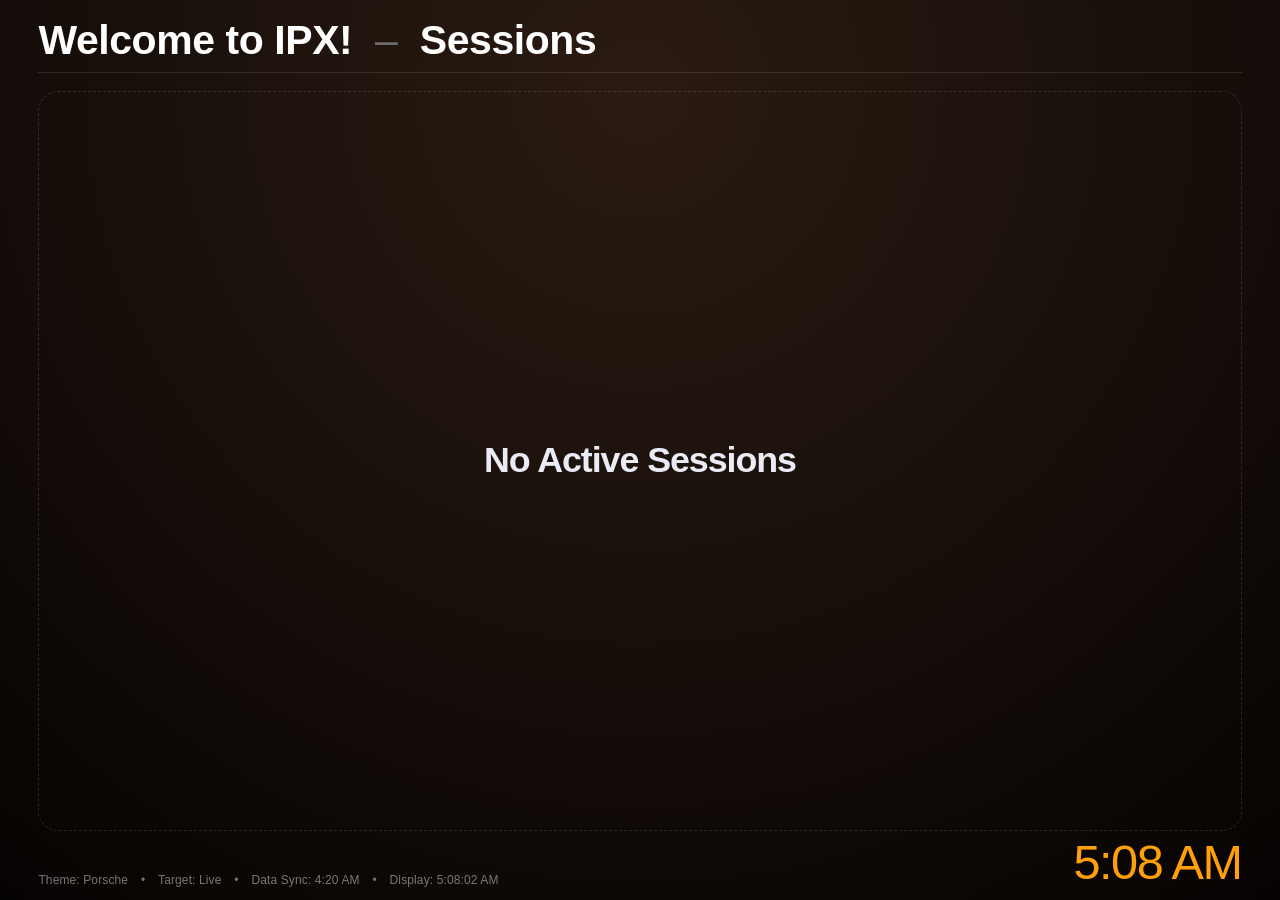
==== index.html @ 50db180d "Update index.html" ====
<!DOCTYPE html>
<html lang="en">
<head>
  <meta charset="UTF-8" />
  <meta name="viewport" content="width=device-width, initial-scale=1.0" />
  <meta name="robots" content="noindex, nofollow" />
  <title>Welcome to IPX! &ndash; Court Assignments</title>
  <link rel="stylesheet" href="css/common.css" />
  <link rel="stylesheet" href="css/index.css" />
  <style>
    /* Enforce 2-column layout for 5-6 events to avoid text cutoff */
    #session-container.count-5,
    #session-container.count-6 {
      display: grid !important;
      grid-template-columns: repeat(2, 1fr) !important;
      gap: 1.5rem !important;
    }

    .session-queue {
      margin-top: 10px;
      font-size: 1.15rem;
      letter-spacing: 0.02em;
      opacity: 0.95;
      display: flex;
      align-items: center;
      gap: 8px;
      flex-wrap: wrap;
    }

    .session-queue .queue-label {
      text-transform: uppercase;
      font-size: 0.85rem;
      font-weight: 700;
      opacity: 0.8;
      letter-spacing: 0.05em;
    }

    .session-queue .queue-value {
      font-size: 1.25rem;
      font-weight: 700;
    }
  </style>
</head>
<body>
  <header>
    <div class="header-left">
      <h1 id="header-title">
        <span>Welcome to IPX!</span><span class="header-separator">&ndash;</span><span id="board-title-text">Sessions</span>
      </h1>
    </div>
  </header>

  <main id="session-container">
    <div class="no-sessions">
      <h2>Loading Sessions...</h2>
    </div>
  </main>

  <footer>
    <div class="footer-left">
      <div class="footer-meta-pills">
        <span id="theme-pill">Theme: --</span>
        <span>&bull;</span>
        <span id="target-mode-pill">Target: --</span>
        <span>&bull;</span>
        <span id="data-refresh-time">Data Sync: --</span>
        <span>&bull;</span>
        <span id="page-refresh-time">Display Updated: --</span>
      </div>
    </div>
    
    <div class="footer-right">
      <div class="footer-countdown-container" id="countdown-box">
        <span class="countdown-label">Current Sessions Ends/Next Sessions Starts:</span>
        <span class="countdown-clock" id="transition-countdown">--:--</span>
      </div>
      <div class="footer-clock" id="live-clock">--:-- --</div>
    </div>
  </footer>

  <script>
    const urlParams = new URLSearchParams(window.location.search);
    const hasExplicitAhead = urlParams.has('ahead');
    const isNamed60 = window.location.pathname.includes('60');
    const defaultAhead = isNamed60 ? '60' : '15';
    const lookaheadMinutes = parseInt(urlParams.get('ahead') || defaultAhead, 10);
    const isPreview = hasExplicitAhead && lookaheadMinutes !== 15;

    // --- Theme Cycle Testing Controls ---
    const cycleParam = urlParams.get('cycle');
    const isCycling = cycleParam !== null && cycleParam !== 'false';
    const cycleSeconds = (isCycling && !isNaN(parseInt(cycleParam, 10))) 
      ? Math.max(1, parseInt(cycleParam, 10)) 
      : 10;
    let cycleIndex = 0;

    let nextTransitionTargetEpoch = null;

    function updateClock() {
      const now = new Date();
      document.getElementById('live-clock').textContent = now.toLocaleTimeString([], {
        hour: 'numeric',
        minute: '2-digit',
        hour12: true
      });
      updateCountdown();
    }
    setInterval(updateClock, 1000);
    updateClock();

    function updateCountdown() {
      const countdownBox = document.getElementById('countdown-box');
      const countdownVal = document.getElementById('transition-countdown');
      
      if (!nextTransitionTargetEpoch) {
        countdownBox.classList.remove('is-active');
        return;
      }

      const diffMs = nextTransitionTargetEpoch - Date.now();

      // Only show if transition is within 15 minutes, otherwise hide completely
      if (diffMs > 0 && diffMs <= 15 * 60 * 1000) {
        const totalSecs = Math.floor(diffMs / 1000);
        const m = Math.floor(totalSecs / 60);
        const s = totalSecs % 60;
        countdownVal.textContent = `${String(m).padStart(2, '0')}:${String(s).padStart(2, '0')}`;
        countdownBox.classList.add('is-active');
      } else {
        countdownBox.classList.remove('is-active');
      }
    }

    const themeDisplayNames = {
      'theme-tiffany': 'Tiffany',
      'theme-usopen': 'US Open',
      'theme-apple': 'Apple',
      'theme-rolex': 'Rolex',
      'theme-porsche': 'Porsche',
      'theme-rolandgarros': 'Roland-Garros',
      'theme-ausopen': 'Australian Open',
      'theme-vice': 'Miami Vice',
      'theme-gulfracing': 'Gulf Racing',
      'theme-masters': 'Masters',
      'theme-wimbledon': 'Wimbledon',
      'theme-monaco': 'Monaco GP',
      'theme-cyberpunk': 'Tokyo Cyberpunk',
      'theme-ferrari': 'Ferrari Corsa',
      'theme-glacier': 'Nordic Glacier',
      'theme-desertclay': 'Desert Clay',
      'theme-astonmartin': 'Aston Martin AMR',
      'theme-solarflare': 'Solar Flare',
      'theme-stealth': 'Stealth Titanium',
      'theme-lakers': 'Showtime',
      // NYC Metro Teams
      'theme-yankees': 'NY Yankees',
      'theme-mets': 'NY Mets',
      'theme-knicks': 'NY Knicks',
      'theme-nets': 'Brooklyn Nets',
      'theme-liberty': 'NY Liberty',
      'theme-giants': 'NY Giants',
      'theme-jets': 'NY Jets',
      'theme-rangers': 'NY Rangers',
      'theme-islanders': 'NY Islanders',
      'theme-nycfc': 'NYCFC'
    };

    function applyDynamicTheme(targetTime) {
      const allThemes = Object.keys(themeDisplayNames);
      let themeToApply = 'theme-apple';

      if (isCycling) {
        themeToApply = allThemes[cycleIndex % allThemes.length];
      } else {
        const urlTheme = (urlParams.get('theme') || '').toLowerCase().trim();
        if (urlTheme && allThemes.includes(`theme-${urlTheme}`)) {
          themeToApply = `theme-${urlTheme}`;
        } else {
          const totalMinutes = targetTime.getHours() * 60 + targetTime.getMinutes();

          // 7:00 AM (420) to 10:59 AM (659)
          if (totalMinutes >= 420 && totalMinutes < 660) {
            themeToApply = 'theme-tiffany';
          }
          // 11:00 AM (660) to 5:14 PM (1034)
          else if (totalMinutes >= 660 && totalMinutes < 1035) {
            themeToApply = 'theme-usopen';
          }
          // 5:15 PM (1035) to 7:14 PM (1154)
          else if (totalMinutes >= 1035 && totalMinutes < 1155) {
            themeToApply = 'theme-apple';
          }
          // 7:15 PM (1155) to 9:14 PM (1274)
          else if (totalMinutes >= 1155 && totalMinutes < 1275) {
            themeToApply = 'theme-rolex';
          }
          // 9:15 PM (1275) through late night
          else {
            themeToApply = 'theme-porsche';
          }
        }
      }

      document.body.classList.remove(...allThemes);
      document.body.classList.add(themeToApply);

      const displayName = themeDisplayNames[themeToApply] || 'Default';
      const themePill = document.getElementById('theme-pill');
      if (themePill) {
        themePill.textContent = isCycling 
          ? `Theme: ${displayName} (${(cycleIndex % allThemes.length) + 1}/${allThemes.length})` 
          : `Theme: ${displayName}`;
      }
    }

    function formatTime(isoString, isEndTime = false) {
      if (!isoString) return '';
      const d = new Date(isoString);

      // Late-night CourtReserve truncations (23:59 -> 1:00 AM)
      if (isEndTime && d.getHours() === 23 && d.getMinutes() === 59) {
        return '1:00 AM';
      }

      return d.toLocaleTimeString([], { hour: 'numeric', minute: '2-digit', hour12: true });
    }

    function formatTimeWindow(startIso, endIso) {
      if (!startIso || !endIso) return '';
      const t1 = formatTime(startIso, false);
      const t2 = formatTime(endIso, true);
      const parts1 = t1.split(' ');
      const parts2 = t2.split(' ');
      if (parts1.length === 2 && parts2.length === 2 && parts1[1] === parts2[1]) {
        return `${parts1[0]} \u2013 ${t2}`;
      }
      return `${t1} \u2013 ${t2}`;
    }

    function cleanCourtName(rawName) {
      if (!rawName) return '';
      return String(rawName)
        .replace(/\s*\(\s*Livestreaming\s*\)/gi, '')
        .replace(/\s*\(\s*Streaming\s*\)/gi, '')
        .replace(/^Court\s*/i, '')
        .trim();
    }

    function toSentenceCase(str) {
      if (!str) return '';
      return String(str).replace(/([^\W_]+[^\s-]*) */g, (txt) => {
        return txt.charAt(0).toUpperCase() + txt.substr(1).toLowerCase();
      }).trim();
    }

    function cleanTitle(rawTitle) {
      if (!rawTitle) return '';
      let firstSegment = String(rawTitle).split('|')[0].trim();
      firstSegment = firstSegment
        .replace(/\bSessions?\b/gi, '')
        .replace(/\bOpen\s*Play\b/gi, '')
        .replace(/\bPrime\s*Time\b/gi, '');

      firstSegment = firstSegment.replace(/[-–—/,\s]+$/, '').trim();
      firstSegment = firstSegment.replace(/(\d+(?:\.\d+)?)\s*[-–—]\s*(\d+(?:\.\d+)?)/g, '$1 \u2013 $2');
      return toSentenceCase(firstSegment);
    }

    function getQueueLocation(courts, title = '') {
      if (!courts || courts.length === 0) return 'TBD';

      const nums = courts
        .map(c => parseInt(c, 10))
        .filter(n => !isNaN(n))
        .sort((a, b) => a - b);

      const t = title.toLowerCase();

      // 1. Explicit Rule: Any group including courts 7 and 8 stacks at Court 7
      if (nums.includes(7) && nums.includes(8)) {
        return 'Court 7 Paddle Rack';
      }

      // 2. Explicit Rule: Any group that includes 11 and 12 but not 7 stacks at Court 10 Right
      if (nums.includes(11) && nums.includes(12) && !nums.includes(7)) {
        return 'Court 10 Paddle Rack - Right';
      }

      // 3. Far-side Back Row Constraint (Courts 3, 6, 9, 11)
      // Only valid if ALL assigned courts are in the back row, and NOT 6 + 9
      const BACK_COURTS = new Set([3, 6, 9, 11]);
      const isAllBack = nums.every(n => BACK_COURTS.has(n));
      const has6And9 = nums.includes(6) && nums.includes(9);

      if (isAllBack && !has6And9) {
        if (nums.some(n => [3, 6].includes(n))) {
          return 'Court 6 High Table';
        }
        if (nums.some(n => [9, 11].includes(n))) {
          return 'Court 11 High Table';
        }
      }

      // 4. Social / Open Play override
      if (t.includes('all level')) {
        return 'Court 4 Table';
      }

      // 5. Remaining Bank 10, 11, 12 configurations
      if (nums.some(n => [10, 11, 12].includes(n))) {
        if (nums.includes(12) && !nums.includes(10)) {
          return 'Court 12 Table';
        }
        if (t.includes('gated')) {
          return 'Court 10 Paddle Rack - Left';
        }
        return 'Court 10 Paddle Rack - Right';
      }

      // 6. Remaining Bank 7, 8, 9 configurations (e.g., just Court 7 or 7+9)
      if (nums.some(n => [7, 8, 9].includes(n))) {
        return 'Court 7 Paddle Rack';
      }

      // 7. Bank 4, 5, 6 (Courts 5 & 6 route to Court 4)
      if (nums.some(n => [4, 5, 6].includes(n))) {
        return 'Court 4 Table';
      }

      // 8. Bank 1, 2, 3 (Courts 2 & 3 route to Court 1)
      if (nums.some(n => [1, 2, 3].includes(n))) {
        return 'Court 1 Paddle Rack';
      }

      return 'Court 1 Paddle Rack';
    }

    async function refreshDisplay() {
      try {
        const res = await fetch(`data/schedule.json?_t=${Date.now()}`);
        if (!res.ok) throw new Error("Schedule file not found");
        const data = await res.json();

        const now = new Date();
        document.getElementById('page-refresh-time').textContent = `Display: ${now.toLocaleTimeString([], { hour: 'numeric', minute: '2-digit', second: '2-digit', hour12: true })}`;
        
        if (data.lastUpdated) {
          const syncDate = new Date(data.lastUpdated);
          document.getElementById('data-refresh-time').textContent = `Data Sync: ${syncDate.toLocaleTimeString([], { hour: 'numeric', minute: '2-digit', hour12: true })}`;
        }

        const targetTime = new Date(now.getTime() + lookaheadMinutes * 60 * 1000);
        const targetTimeString = targetTime.toLocaleTimeString([], { hour: 'numeric', minute: '2-digit', hour12: true });

        applyDynamicTheme(targetTime);

        document.getElementById('target-mode-pill').textContent = isPreview 
          ? `Target: ${targetTimeString}` 
          : 'Target: Live';

        const isRunningAtTarget = (startIso, endIso) => {
          if (!startIso || !endIso) return false;
          const s = new Date(startIso);
          let e = new Date(endIso);

          // Extend late-night sessions ending at 23:59 through 1:00 AM
          if (e.getHours() === 23 && e.getMinutes() === 59) {
            e = new Date(e.getTime() + 61 * 60 * 1000);
          }

          return s <= targetTime && e > targetTime;
        };

        const events = Array.isArray(data) ? data : (data.events || []);

        // Detect upcoming transition epoch (session start or end)
        let closestFutureEpoch = null;
        events.forEach(e => {
          const s = new Date(e.startTime || e.StartTime).getTime();
          let endDt = new Date(e.endTime || e.EndTime);
          if (endDt.getHours() === 23 && endDt.getMinutes() === 59) {
            endDt = new Date(endDt.getTime() + 61 * 60 * 1000);
          }
          const endEpoch = endDt.getTime();

          [s, endEpoch].forEach(epoch => {
            if (epoch > now.getTime()) {
              if (closestFutureEpoch === null || epoch < closestFutureEpoch) {
                closestFutureEpoch = epoch;
              }
            }
          });
        });
        nextTransitionTargetEpoch = closestFutureEpoch;
        updateCountdown();

        const eventMap = {};

        events.forEach(e => {
          if (!isRunningAtTarget(e.startTime, e.endTime)) return;
          const key = `${e.eventId || e.EventId}_${e.startTime || e.StartTime}`;

          let courtsRaw = e.courts || e.Courts || [];
          if (!Array.isArray(courtsRaw)) courtsRaw = [courtsRaw];
          const courtNumbers = courtsRaw
            .map(c => cleanCourtName(c && c.CourtName ? c.CourtName : c))
            .filter(Boolean)
            .sort((a, b) => (parseInt(a) || a) - (parseInt(b) || b));

          if (!eventMap[key]) {
            eventMap[key] = {
              title: cleanTitle(e.title || e.DivisionName || e.EventName || 'Event'),
              startTime: e.startTime || e.StartTime,
              endTime: e.endTime || e.EndTime,
              courts: new Set(courtNumbers)
            };
          } else {
            courtNumbers.forEach(c => eventMap[key].courts.add(c));
          }
        });

        const sessions = [];
        Object.values(eventMap).forEach(ev => {
          const arr = Array.from(ev.courts);
          const courtsLabel = arr.length > 0 ? `on ${arr.join(' ')}` : 'on TBD';
          const queueLocation = getQueueLocation(arr, ev.title);

          sessions.push({
            title: ev.title,
            courtsLabel: courtsLabel,
            queueLocation: queueLocation,
            startTime: ev.startTime,
            endTime: ev.endTime
          });
        });

        let bestWindowTag = '';
        if (sessions.length > 0) {
          const windowCounts = {};
          sessions.forEach(item => {
            const w = formatTimeWindow(item.startTime, item.endTime);
            windowCounts[w] = (windowCounts[w] || 0) + 1;
          });
          const bestWindow = Object.keys(windowCounts).reduce((a, b) => windowCounts[a] >= windowCounts[b] ? a : b);
          bestWindowTag = `<span class="header-window">(${bestWindow})</span>`;
        }

        const subtitleText = isPreview 
          ? `Sessions (${targetTimeString} Preview)` 
          : 'Sessions';

        const titleEl = document.getElementById('header-title');
        titleEl.innerHTML = `<span>Welcome to IPX!</span><span class="header-separator">&ndash;</span><span>${subtitleText}</span>${bestWindowTag}`;

        const container = document.getElementById('session-container');
        container.innerHTML = '';

        if (sessions.length === 0) {
          container.className = '';
          container.innerHTML = `
            <div class="no-sessions">
              <h2>No Active Sessions</h2>
            </div>
          `;
          return;
        }

        sessions.sort((a, b) => {
          const keyA = (a.title || '').trim().substring(0, 3);
          const keyB = (b.title || '').trim().substring(0, 3);
          const numA = parseFloat(keyA);
          const numB = parseFloat(keyB);

          if (!isNaN(numA) && !isNaN(numB)) {
            if (numA !== numB) return numA - numB;
          } else {
            const strComp = keyA.localeCompare(keyB, undefined, { numeric: true, sensitivity: 'base' });
            if (strComp !== 0) return strComp;
          }

          return new Date(a.startTime) - new Date(b.startTime);
        });

        const totalSessions = Math.min(sessions.length, 6);
        container.className = `count-${totalSessions}`;

        sessions.forEach(item => {
          let s = new Date(item.startTime);
          let e = new Date(item.endTime);
          if (e.getHours() === 23 && e.getMinutes() === 59) {
            e = new Date(e.getTime() + 61 * 60 * 1000);
          }

          const isNow = now >= s && now <= e;
          const card = document.createElement('div');
          card.className = `session-card ${isNow ? 'is-now' : ''}`;

          card.innerHTML = `
            <div class="session-title">${item.title}</div>
            <div class="session-courts">${item.courtsLabel}</div>
            <div class="session-queue">
              <span class="queue-label">Paddle Queue:</span>
              <span class="queue-value">${item.queueLocation}</span>
            </div>
          `;

          container.appendChild(card);
        });

      } catch (err) {
        console.error("Error updating sessions display:", err);
      }
    }

    refreshDisplay();
    setInterval(refreshDisplay, 30000);

    // Theme Cycler interval (activates via ?cycle=10 or ?cycle=true)
    if (isCycling) {
      setInterval(() => {
        cycleIndex++;
        const now = new Date();
        const targetTime = new Date(now.getTime() + lookaheadMinutes * 60 * 1000);
        applyDynamicTheme(targetTime);
      }, cycleSeconds * 1000);
    }
  </script>
</body>
</html>
---- css/common.css ----
:root {
  --bg-gradient: radial-gradient(circle at 50% 10%, #242426 0%, #121214 65%, #000000 100%);
  --card-bg: rgba(255, 255, 255, 0.06);
  --card-border: rgba(255, 255, 255, 0.12);
  --card-border-active: rgba(255, 214, 10, 0.85);

  --yellow: #ffd60a;
  --text-main: #ffffff;
  --text-sub: #ebebf5;
  --text-muted: #8e8e93;

  --accent-green: #34c759;
  --accent-green-glow: rgba(52, 199, 89, 0.65);

  --font-stack: -apple-system, BlinkMacSystemFont, "SF Pro Display", "SF Pro Text", "Helvetica Neue", Arial, sans-serif;
}

/* ==========================================================================
   1. CORE TIME-BASED THEMES
   ========================================================================== */

/* 1. Tiffany Morning: Petrol & Mint Frost (7:00 AM & 9:00 AM) */
body.theme-tiffany {
  --bg-gradient: radial-gradient(circle at 50% 10%, #0d2826 0%, #061514 60%, #020707 100%);
  --yellow: #2de2b6;
  --card-bg: rgba(45, 226, 182, 0.09);
  --card-border: rgba(45, 226, 182, 0.28);
  --card-border-active: rgba(45, 226, 182, 0.85);
}
body.theme-tiffany .count-badge {
  background: rgba(45, 226, 182, 0.25);
  border-color: #2de2b6;
  color: #ffffff;
}
body.theme-tiffany .session-card,
body.theme-tiffany .roster-card {
  box-shadow: 0 10px 30px rgba(0, 0, 0, 0.6), inset 0 0 20px rgba(45, 226, 182, 0.05);
}

/* 2. US Open Afternoon: Arthur Ashe Navy & Optic Volt (11:00 AM - 5:00 PM) */
body.theme-usopen {
  --bg-gradient: radial-gradient(circle at 50% 10%, #0a2540 0%, #051329 60%, #020712 100%);
  --yellow: #ccff00;
  --card-bg: rgba(10, 37, 64, 0.7);
  --card-border: rgba(204, 255, 0, 0.3);
  --card-border-active: rgba(204, 255, 0, 0.9);
}
body.theme-usopen .count-badge {
  background: rgba(204, 255, 0, 0.22);
  border-color: #ccff00;
  color: #ffffff;
}
body.theme-usopen .session-card,
body.theme-usopen .roster-card {
  box-shadow: 0 10px 30px rgba(0, 0, 0, 0.6), inset 0 0 24px rgba(204, 255, 0, 0.06);
}

/* 3. Apple Prime: OLED Black & Canary Yellow (5:30 PM - 7:00 PM) */
body.theme-apple {
  --bg-gradient: radial-gradient(circle at 50% 10%, #242426 0%, #121214 65%, #000000 100%);
  --yellow: #ffd60a;
  --card-bg: rgba(255, 255, 255, 0.06);
  --card-border: rgba(255, 255, 255, 0.12);
  --card-border-active: rgba(255, 214, 10, 0.85);
}
body.theme-apple .count-badge {
  background: rgba(255, 214, 10, 0.22);
  border-color: #ffd60a;
  color: #ffffff;
}

/* 4. Rolex Evening: British Racing Green & Champagne Gold (7:30 PM - 9:00 PM) */
body.theme-rolex {
  --bg-gradient: radial-gradient(circle at 50% 10%, #0e2417 0%, #07130c 60%, #020503 100%);
  --yellow: #e5c158;
  --card-bg: rgba(14, 36, 23, 0.65);
  --card-border: rgba(229, 193, 88, 0.3);
  --card-border-active: rgba(229, 193, 88, 0.9);
}
body.theme-rolex .count-badge {
  background: rgba(229, 193, 88, 0.22);
  border-color: #e5c158;
  color: #ffffff;
}
body.theme-rolex .session-card,
body.theme-rolex .roster-card {
  box-shadow: 0 10px 30px rgba(0, 0, 0, 0.6), inset 0 0 24px rgba(229, 193, 88, 0.05);
}

/* 5. Porsche Late Night: Carbon Gunmetal & Signal Amber (9:30 PM onward) */
body.theme-porsche {
  --bg-gradient: radial-gradient(circle at 50% 10%, #2a1b12 0%, #150d09 60%, #050302 100%);
  --yellow: #ff9f0a;
  --card-bg: rgba(42, 27, 18, 0.55);
  --card-border: rgba(255, 159, 10, 0.32);
  --card-border-active: rgba(255, 159, 10, 0.9);
}
body.theme-porsche .count-badge {
  background: rgba(255, 159, 10, 0.25);
  border-color: #ff9f0a;
  color: #ffffff;
}
body.theme-porsche .session-card,
body.theme-porsche .roster-card {
  box-shadow: 0 10px 30px rgba(0, 0, 0, 0.6), inset 0 0 24px rgba(255, 159, 10, 0.08);
}

/* ==========================================================================
   2. MOTORSPORT & ATHLETIC THEMES
   ========================================================================== */

/* 6. Roland-Garros: Paris Smoked Clay & Scorched Orange */
body.theme-rolandgarros {
  --bg-gradient: radial-gradient(circle at 50% 10%, #301712 0%, #160a08 60%, #060202 100%);
  --yellow: #ff6e40;
  --card-bg: rgba(48, 23, 18, 0.65);
  --card-border: rgba(255, 110, 64, 0.35);
  --card-border-active: rgba(255, 110, 64, 0.95);
}
body.theme-rolandgarros .count-badge {
  background: rgba(255, 110, 64, 0.25);
  border-color: #ff6e40;
  color: #ffffff;
}
body.theme-rolandgarros .session-card,
body.theme-rolandgarros .roster-card {
  box-shadow: 0 10px 30px rgba(0, 0, 0, 0.65), inset 0 0 24px rgba(255, 110, 64, 0.08);
}

/* 7. Australian Open: Melbourne Oceanic Trench & Laser Cyan */
body.theme-ausopen {
  --bg-gradient: radial-gradient(circle at 50% 10%, #0a2b47 0%, #041424 60%, #01060d 100%);
  --yellow: #00f5d4;
  --card-bg: rgba(7, 36, 64, 0.7);
  --card-border: rgba(0, 245, 212, 0.35);
  --card-border-active: rgba(0, 245, 212, 0.95);
}
body.theme-ausopen .count-badge {
  background: rgba(0, 245, 212, 0.22);
  border-color: #00f5d4;
  color: #ffffff;
}
body.theme-ausopen .session-card,
body.theme-ausopen .roster-card {
  box-shadow: 0 10px 30px rgba(0, 0, 0, 0.65), inset 0 0 25px rgba(0, 245, 212, 0.08);
}

/* 8. Miami Vice: Dark Velvet Plum & Electric Hot Pink */
body.theme-vice {
  --bg-gradient: radial-gradient(circle at 50% 10%, #290d33 0%, #130519 60%, #040106 100%);
  --yellow: #ff2a85;
  --card-bg: rgba(40, 14, 48, 0.65);
  --card-border: rgba(255, 42, 133, 0.32);
  --card-border-active: rgba(255, 42, 133, 0.95);
}
body.theme-vice .count-badge {
  background: rgba(255, 42, 133, 0.22);
  border-color: #ff2a85;
  color: #ffffff;
}
body.theme-vice .session-card,
body.theme-vice .roster-card {
  box-shadow: 0 10px 30px rgba(0, 0, 0, 0.7), inset 0 0 25px rgba(255, 42, 133, 0.08);
}

/* 9. Gulf Racing: Le Mans Petrol Blue & Tangerine Orange */
body.theme-gulfracing {
  --bg-gradient: radial-gradient(circle at 50% 10%, #152b33 0%, #0b171c 60%, #020506 100%);
  --yellow: #ff7800;
  --card-bg: rgba(18, 41, 51, 0.65);
  --card-border: rgba(255, 120, 0, 0.35);
  --card-border-active: rgba(255, 120, 0, 0.95);
}
body.theme-gulfracing .count-badge {
  background: rgba(255, 120, 0, 0.24);
  border-color: #ff7800;
  color: #ffffff;
}
body.theme-gulfracing .session-card,
body.theme-gulfracing .roster-card {
  box-shadow: 0 10px 30px rgba(0, 0, 0, 0.65), inset 0 0 24px rgba(255, 120, 0, 0.08);
}

/* 10. Masters: Augusta Deep Pine & Azalea Gold */
body.theme-masters {
  --bg-gradient: radial-gradient(circle at 50% 10%, #0b291d 0%, #05140e 60%, #010403 100%);
  --yellow: #f5b700;
  --card-bg: rgba(10, 38, 27, 0.68);
  --card-border: rgba(245, 183, 0, 0.32);
  --card-border-active: rgba(245, 183, 0, 0.92);
}
body.theme-masters .count-badge {
  background: rgba(245, 183, 0, 0.22);
  border-color: #f5b700;
  color: #ffffff;
}
body.theme-masters .session-card,
body.theme-masters .roster-card {
  box-shadow: 0 10px 30px rgba(0, 0, 0, 0.65), inset 0 0 24px rgba(245, 183, 0, 0.07);
}

/* 11. Wimbledon All-England: Lawn Green & Violet */
body.theme-wimbledon {
  --bg-gradient: radial-gradient(circle at 50% 10%, #0d2818 0%, #06170d 60%, #020804 100%);
  --yellow: #b388ff;
  --card-bg: rgba(22, 13, 36, 0.72);
  --card-border: rgba(179, 136, 255, 0.35);
  --card-border-active: rgba(179, 136, 255, 0.95);
}
body.theme-wimbledon .count-badge {
  background: rgba(179, 136, 255, 0.22);
  border-color: #b388ff;
  color: #ffffff;
}
body.theme-wimbledon .session-card,
body.theme-wimbledon .roster-card {
  box-shadow: 0 10px 30px rgba(0, 0, 0, 0.65), inset 0 0 24px rgba(179, 136, 255, 0.08);
}

/* 12. Monaco Grand Prix: Black Onyx & Casino Gold */
body.theme-monaco {
  --bg-gradient: radial-gradient(circle at 50% 10%, #2b0b11 0%, #150508 60%, #050102 100%);
  --yellow: #ffd700;
  --card-bg: rgba(38, 12, 18, 0.7);
  --card-border: rgba(255, 215, 0, 0.35);
  --card-border-active: rgba(255, 215, 0, 0.95);
}
body.theme-monaco .count-badge {
  background: rgba(255, 215, 0, 0.24);
  border-color: #ffd700;
  color: #ffffff;
}
body.theme-monaco .session-card,
body.theme-monaco .roster-card {
  box-shadow: 0 10px 30px rgba(0, 0, 0, 0.7), inset 0 0 24px rgba(255, 215, 0, 0.08);
}

/* 13. Tokyo Cyberpunk: Carbon & Electric Lavender */
body.theme-cyberpunk {
  --bg-gradient: radial-gradient(circle at 50% 10%, #1f1135 0%, #0e071c 60%, #04020a 100%);
  --yellow: #d946ef;
  --card-bg: rgba(35, 17, 58, 0.68);
  --card-border: rgba(217, 70, 239, 0.35);
  --card-border-active: rgba(217, 70, 239, 0.95);
}
body.theme-cyberpunk .count-badge {
  background: rgba(217, 70, 239, 0.24);
  border-color: #d946ef;
  color: #ffffff;
}
body.theme-cyberpunk .session-card,
body.theme-cyberpunk .roster-card {
  box-shadow: 0 10px 30px rgba(0, 0, 0, 0.7), inset 0 0 25px rgba(217, 70, 239, 0.08);
}

/* 14. Ferrari Corsa: Maranello Scarlet & Modena Yellow */
body.theme-ferrari {
  --bg-gradient: radial-gradient(circle at 50% 10%, #2f0808 0%, #180303 60%, #070000 100%);
  --yellow: #fff01f;
  --card-bg: rgba(46, 12, 12, 0.7);
  --card-border: rgba(255, 240, 31, 0.35);
  --card-border-active: rgba(255, 240, 31, 0.95);
}
body.theme-ferrari .count-badge {
  background: rgba(255, 240, 31, 0.22);
  border-color: #fff01f;
  color: #ffffff;
}
body.theme-ferrari .session-card,
body.theme-ferrari .roster-card {
  box-shadow: 0 10px 30px rgba(0, 0, 0, 0.7), inset 0 0 24px rgba(255, 240, 31, 0.08);
}

/* 15. Nordic Glacier: Arctic Midnight & Frost Blue */
body.theme-glacier {
  --bg-gradient: radial-gradient(circle at 50% 10%, #0f2b38 0%, #08161f 60%, #020609 100%);
  --yellow: #70d6ff;
  --card-bg: rgba(14, 40, 54, 0.7);
  --card-border: rgba(112, 214, 255, 0.35);
  --card-border-active: rgba(112, 214, 255, 0.95);
}
body.theme-glacier .count-badge {
  background: rgba(112, 214, 255, 0.22);
  border-color: #70d6ff;
  color: #ffffff;
}
body.theme-glacier .session-card,
body.theme-glacier .roster-card {
  box-shadow: 0 10px 30px rgba(0, 0, 0, 0.65), inset 0 0 24px rgba(112, 214, 255, 0.08);
}

/* 16. Indian Wells / Desert Clay: Smoked Terracotta & Oasis Lime */
body.theme-desertclay {
  --bg-gradient: radial-gradient(circle at 50% 10%, #301a14 0%, #190c08 60%, #060201 100%);
  --yellow: #a7f432;
  --card-bg: rgba(48, 26, 20, 0.7);
  --card-border: rgba(167, 244, 50, 0.35);
  --card-border-active: rgba(167, 244, 50, 0.95);
}
body.theme-desertclay .count-badge {
  background: rgba(167, 244, 50, 0.22);
  border-color: #a7f432;
  color: #ffffff;
}
body.theme-desertclay .session-card,
body.theme-desertclay .roster-card {
  box-shadow: 0 10px 30px rgba(0, 0, 0, 0.68), inset 0 0 24px rgba(167, 244, 50, 0.07);
}

/* 17. Aston Martin AMR: Racing Petrol & Lime Essence */
body.theme-astonmartin {
  --bg-gradient: radial-gradient(circle at 50% 10%, #062b2b 0%, #021617 60%, #000708 100%);
  --yellow: #c6ff00;
  --card-bg: rgba(6, 43, 43, 0.68);
  --card-border: rgba(198, 255, 0, 0.35);
  --card-border-active: rgba(198, 255, 0, 0.95);
}
body.theme-astonmartin .count-badge {
  background: rgba(198, 255, 0, 0.24);
  border-color: #c6ff00;
  color: #ffffff;
}
body.theme-astonmartin .session-card,
body.theme-astonmartin .roster-card {
  box-shadow: 0 10px 30px rgba(0, 0, 0, 0.65), inset 0 0 24px rgba(198, 255, 0, 0.07);
}

/* 18. Solar Flare: Obsidian Ash & Sunset Gold */
body.theme-solarflare {
  --bg-gradient: radial-gradient(circle at 50% 10%, #2f1906 0%, #180c02 60%, #060300 100%);
  --yellow: #ffb703;
  --card-bg: rgba(47, 25, 6, 0.7);
  --card-border: rgba(255, 183, 3, 0.35);
  --card-border-active: rgba(255, 183, 3, 0.95);
}
body.theme-solarflare .count-badge {
  background: rgba(255, 183, 3, 0.24);
  border-color: #ffb703;
  color: #ffffff;
}
body.theme-solarflare .session-card,
body.theme-solarflare .roster-card {
  box-shadow: 0 10px 30px rgba(0, 0, 0, 0.68), inset 0 0 24px rgba(255, 183, 3, 0.08);
}

/* 19. Night Session Stealth: OLED Triple Black & Titanium */
body.theme-stealth {
  --bg-gradient: radial-gradient(circle at 50% 10%, #1a1a1a 0%, #0a0a0a 60%, #000000 100%);
  --yellow: #ffffff;
  --card-bg: rgba(28, 28, 30, 0.85);
  --card-border: rgba(255, 255, 255, 0.25);
  --card-border-active: rgba(255, 255, 255, 0.95);
}
body.theme-stealth .count-badge {
  background: rgba(255, 255, 255, 0.22);
  border-color: #ffffff;
  color: #ffffff;
}
body.theme-stealth .session-card,
body.theme-stealth .roster-card {
  box-shadow: 0 10px 30px rgba(0, 0, 0, 0.8), inset 0 0 20px rgba(255, 255, 255, 0.05);
}

/* 20. Lakers Showtime: Forum Twilight & Optic Gold */
body.theme-lakers {
  --bg-gradient: radial-gradient(circle at 50% 10%, #200f38 0%, #10061d 60%, #040108 100%);
  --yellow: #fdb927;
  --card-bg: rgba(35, 16, 61, 0.72);
  --card-border: rgba(253, 185, 39, 0.35);
  --card-border-active: rgba(253, 185, 39, 0.95);
}
body.theme-lakers .count-badge {
  background: rgba(253, 185, 39, 0.24);
  border-color: #fdb927;
  color: #ffffff;
}
body.theme-lakers .session-card,
body.theme-lakers .roster-card {
  box-shadow: 0 10px 30px rgba(0, 0, 0, 0.7), inset 0 0 24px rgba(253, 185, 39, 0.08);
}

/* ==========================================================================
   3. NYC METRO SPORTS THEMES
   ========================================================================== */

/* 21. New York Yankees: Midnight Navy & Diamond White */
body.theme-yankees {
  --bg-gradient: radial-gradient(circle at 50% 10%, #0c1c33 0%, #060e1c 60%, #01040a 100%);
  --yellow: #ffffff;
  --card-bg: rgba(12, 28, 51, 0.75);
  --card-border: rgba(255, 255, 255, 0.35);
  --card-border-active: rgba(255, 255, 255, 0.95);
}
body.theme-yankees .count-badge {
  background: rgba(255, 255, 255, 0.22);
  border-color: #ffffff;
  color: #ffffff;
}
body.theme-yankees .session-card,
body.theme-yankees .roster-card {
  box-shadow: 0 10px 30px rgba(0, 0, 0, 0.7), inset 0 0 24px rgba(255, 255, 255, 0.06);
}

/* 22. New York Mets: Queens Royal Blue & Amazin' Orange */
body.theme-mets {
  --bg-gradient: radial-gradient(circle at 50% 10%, #071f45 0%, #031026 60%, #01050f 100%);
  --yellow: #ff5910;
  --card-bg: rgba(7, 31, 69, 0.72);
  --card-border: rgba(255, 89, 16, 0.38);
  --card-border-active: rgba(255, 89, 16, 0.95);
}
body.theme-mets .count-badge {
  background: rgba(255, 89, 16, 0.24);
  border-color: #ff5910;
  color: #ffffff;
}
body.theme-mets .session-card,
body.theme-mets .roster-card {
  box-shadow: 0 10px 30px rgba(0, 0, 0, 0.68), inset 0 0 25px rgba(255, 89, 16, 0.08);
}

/* 23. New York Knicks: MSG Royal Blue & Orange */
body.theme-knicks {
  --bg-gradient: radial-gradient(circle at 50% 10%, #082652 0%, #04142e 60%, #010612 100%);
  --yellow: #ff7518;
  --card-bg: rgba(8, 38, 82, 0.72);
  --card-border: rgba(255, 117, 24, 0.38);
  --card-border-active: rgba(255, 117, 24, 0.95);
}
body.theme-knicks .count-badge {
  background: rgba(255, 117, 24, 0.24);
  border-color: #ff7518;
  color: #ffffff;
}
body.theme-knicks .session-card,
body.theme-knicks .roster-card {
  box-shadow: 0 10px 30px rgba(0, 0, 0, 0.7), inset 0 0 25px rgba(255, 117, 24, 0.08);
}

/* 24. Brooklyn Nets: Matte Black & Chalk White */
body.theme-nets {
  --bg-gradient: radial-gradient(circle at 50% 10%, #1e1e22 0%, #0e0e11 60%, #030304 100%);
  --yellow: #ffffff;
  --card-bg: rgba(30, 30, 34, 0.85);
  --card-border: rgba(255, 255, 255, 0.3);
  --card-border-active: rgba(255, 255, 255, 0.95);
}
body.theme-nets .count-badge {
  background: rgba(255, 255, 255, 0.22);
  border-color: #ffffff;
  color: #ffffff;
}
body.theme-nets .session-card,
body.theme-nets .roster-card {
  box-shadow: 0 10px 30px rgba(0, 0, 0, 0.8), inset 0 0 24px rgba(255, 255, 255, 0.05);
}

/* 25. New York Liberty: Seafoam Mint & Obsidian */
body.theme-liberty {
  --bg-gradient: radial-gradient(circle at 50% 10%, #092c26 0%, #041613 60%, #010706 100%);
  --yellow: #5ee6c1;
  --card-bg: rgba(9, 44, 38, 0.7);
  --card-border: rgba(94, 230, 193, 0.35);
  --card-border-active: rgba(94, 230, 193, 0.95);
}
body.theme-liberty .count-badge {
  background: rgba(94, 230, 193, 0.22);
  border-color: #5ee6c1;
  color: #ffffff;
}
body.theme-liberty .session-card,
body.theme-liberty .roster-card {
  box-shadow: 0 10px 30px rgba(0, 0, 0, 0.65), inset 0 0 24px rgba(94, 230, 193, 0.08);
}

/* 26. New York Giants: Big Blue & Scarlet Red */
body.theme-giants {
  --bg-gradient: radial-gradient(circle at 50% 10%, #0a1f4e 0%, #05102b 60%, #01050f 100%);
  --yellow: #ff2a44;
  --card-bg: rgba(10, 31, 78, 0.72);
  --card-border: rgba(255, 42, 68, 0.38);
  --card-border-active: rgba(255, 42, 68, 0.95);
}
body.theme-giants .count-badge {
  background: rgba(255, 42, 68, 0.24);
  border-color: #ff2a44;
  color: #ffffff;
}
body.theme-giants .session-card,
body.theme-giants .roster-card {
  box-shadow: 0 10px 30px rgba(0, 0, 0, 0.7), inset 0 0 24px rgba(255, 42, 68, 0.08);
}

/* 27. New York Jets: Gotham Green & Spotlight White */
body.theme-jets {
  --bg-gradient: radial-gradient(circle at 50% 10%, #0a3326 0%, #051a13 60%, #010806 100%);
  --yellow: #50e386;
  --card-bg: rgba(10, 51, 38, 0.7);
  --card-border: rgba(80, 227, 134, 0.35);
  --card-border-active: rgba(80, 227, 134, 0.95);
}
body.theme-jets .count-badge {
  background: rgba(80, 227, 134, 0.22);
  border-color: #50e386;
  color: #ffffff;
}
body.theme-jets .session-card,
body.theme-jets .roster-card {
  box-shadow: 0 10px 30px rgba(0, 0, 0, 0.68), inset 0 0 24px rgba(80, 227, 134, 0.08);
}

/* 28. New York Rangers: Broadway Blue & Shield Red */
body.theme-rangers {
  --bg-gradient: radial-gradient(circle at 50% 10%, #08245b 0%, #041230 60%, #010614 100%);
  --yellow: #ff334b;
  --card-bg: rgba(8, 36, 91, 0.72);
  --card-border: rgba(255, 51, 75, 0.38);
  --card-border-active: rgba(255, 51, 75, 0.95);
}
body.theme-rangers .count-badge {
  background: rgba(255, 51, 75, 0.24);
  border-color: #ff334b;
  color: #ffffff;
}
body.theme-rangers .session-card,
body.theme-rangers .roster-card {
  box-shadow: 0 10px 30px rgba(0, 0, 0, 0.7), inset 0 0 25px rgba(255, 51, 75, 0.08);
}

/* 29. New York Islanders: Deep Navy & Sunset Orange */
body.theme-islanders {
  --bg-gradient: radial-gradient(circle at 50% 10%, #082a52 0%, #03152b 60%, #010712 100%);
  --yellow: #ff7824;
  --card-bg: rgba(8, 42, 82, 0.72);
  --card-border: rgba(255, 120, 36, 0.38);
  --card-border-active: rgba(255, 120, 36, 0.95);
}
body.theme-islanders .count-badge {
  background: rgba(255, 120, 36, 0.24);
  border-color: #ff7824;
  color: #ffffff;
}
body.theme-islanders .session-card,
body.theme-islanders .roster-card {
  box-shadow: 0 10px 30px rgba(0, 0, 0, 0.68), inset 0 0 24px rgba(255, 120, 36, 0.08);
}

/* 30. New York City FC: Sky Blue & Obsidian Navy */
body.theme-nycfc {
  --bg-gradient: radial-gradient(circle at 50% 10%, #0a203b 0%, #040e1d 60%, #01040a 100%);
  --yellow: #59beff;
  --card-bg: rgba(10, 32, 59, 0.72);
  --card-border: rgba(89, 190, 255, 0.38);
  --card-border-active: rgba(89, 190, 255, 0.95);
}
body.theme-nycfc .count-badge {
  background: rgba(89, 190, 255, 0.22);
  border-color: #59beff;
  color: #ffffff;
}
body.theme-nycfc .session-card,
body.theme-nycfc .roster-card {
  box-shadow: 0 10px 30px rgba(0, 0, 0, 0.68), inset 0 0 24px rgba(89, 190, 255, 0.08);
}

/* ==========================================================================
   4. LAYOUT RESET, HEADER, FOOTER, CLOCK & EMPTY STATES
   ========================================================================== */

* {
  box-sizing: border-box;
  margin: 0;
  padding: 0;
  font-family: var(--font-stack) !important;
  -webkit-font-smoothing: antialiased;
  -moz-osx-font-smoothing: grayscale;
}

body {
  background: var(--bg-gradient);
  color: var(--text-main);
  width: 100vw;
  height: 100vh;
  overflow: hidden;
  display: flex;
  flex-direction: column;
  padding: 2.2vh 3vw 1.5vh 3vw;
  position: relative;
}

header {
  display: flex;
  justify-content: space-between;
  align-items: baseline;
  border-bottom: 1px solid rgba(255, 255, 255, 0.1);
  padding-bottom: 1.2vh;
  flex-shrink: 0;
}

.header-left {
  min-width: 0;
  flex: 1;
  display: flex;
  align-items: baseline;
}

.header-left h1 {
  font-size: clamp(2rem, 3.2vw, 3.8rem);
  font-weight: 700;
  letter-spacing: -0.01em;
  color: var(--text-main);
  line-height: 1;
  white-space: nowrap;
  overflow: hidden;
  text-overflow: ellipsis;
  display: flex;
  align-items: baseline;
}

.header-separator {
  margin: 0 0.55em;
  color: var(--text-muted);
  font-weight: 300;
  opacity: 0.7;
}

.header-window {
  color: var(--yellow);
  font-weight: 600;
  margin-left: 0.4em;
}

footer {
  flex-shrink: 0;
  display: flex;
  justify-content: space-between;
  align-items: flex-end;
  padding-top: 0.8vh;
  font-size: 0.75rem;
  font-weight: 400;
  letter-spacing: 0.01em;
  color: rgba(255, 255, 255, 0.45);
  font-variant-numeric: tabular-nums;
}

.footer-left {
  display: flex;
  flex-direction: column;
  gap: 0.4vh;
}

.footer-meta-pills {
  display: inline-flex;
  align-items: center;
  gap: 0.8rem;
}

.footer-meta-pills span {
  display: inline-flex;
  align-items: center;
  gap: 0.35rem;
}

.footer-right {
  display: flex;
  align-items: baseline;
  gap: 2vw;
  text-align: right;
}

.footer-countdown-container {
  display: none;
  align-items: baseline;
  gap: 0.8rem;
}

.footer-countdown-container.is-active {
  display: inline-flex;
}

.countdown-label {
  font-size: clamp(1rem, 1.35vw, 1.6rem);
  font-weight: 600;
  color: var(--text-sub);
  letter-spacing: -0.01em;
  white-space: nowrap;
}

.countdown-clock,
.footer-clock {
  font-size: clamp(2.4rem, 3.8vw, 4.4rem);
  font-weight: 300;
  color: var(--yellow);
  letter-spacing: -0.03em;
  line-height: 1;
  font-variant-numeric: tabular-nums;
  white-space: nowrap;
}

.no-sessions {
  grid-column: 1 / -1;
  height: 100%;
  display: flex;
  flex-direction: column;
  align-items: center;
  justify-content: center;
  border: 1px dashed rgba(255, 255, 255, 0.12);
  border-radius: 20px;
  text-align: center;
  padding: 6vh;
}

.no-sessions h2 {
  font-size: clamp(1.8rem, 2.8vw, 3rem);
  font-weight: 600;
  letter-spacing: -0.03em;
  color: var(--text-sub);
}
---- css/index.css ----
main {
  flex: 1;
  display: grid;
  gap: 2vh 2vw;
  margin-top: 2vh;
  overflow: hidden;
  min-height: 0;
}

main.count-1 {
  grid-template-columns: 1fr;
  grid-template-rows: 1fr;
}

main.count-2 {
  grid-template-columns: 1fr;
  grid-template-rows: 1fr 1fr;
}

main.count-3 {
  grid-template-columns: 1fr;
  grid-template-rows: 1fr 1fr 1fr;
}

main.count-4 {
  grid-template-columns: 1fr 1fr;
  grid-template-rows: 1fr 1fr;
}

main.count-5, main.count-6 {
  grid-template-columns: 1fr 1fr 1fr;
  grid-template-rows: 1fr 1fr;
}

.session-card {
  background: var(--card-bg);
  border: 1px solid var(--card-border);
  border-left: 14px solid var(--yellow);
  border-radius: 22px;
  padding: 3vh 3vw;
  display: flex;
  flex-direction: column;
  justify-content: center;
  gap: 1.2vh;
  backdrop-filter: blur(30px);
  -webkit-backdrop-filter: blur(30px);
  box-shadow: 0 12px 35px rgba(0, 0, 0, 0.45);
  min-height: 0;
  overflow: hidden;
}

.session-card.is-now {
  border-color: var(--card-border-active);
}

main.count-2 .session-card,
main.count-3 .session-card {
  padding: 2.2vh 3.5vw;
  gap: 0.8vh;
}

.session-title {
  font-size: clamp(3.0rem, 4.5vw, 6.0rem);
  font-weight: 700;
  letter-spacing: -0.01em;
  color: var(--text-main);
  line-height: 1.15;
  white-space: nowrap;
  overflow: hidden;
  text-overflow: ellipsis;
}

main.count-1 .session-title { font-size: clamp(4.5rem, 7.5vw, 9.0rem); }
main.count-2 .session-title { font-size: clamp(3.6rem, 5.4vw, 6.9rem); }
main.count-3 .session-title { font-size: clamp(2.8rem, 4.0vw, 5.2rem); }
main.count-4 .session-title { font-size: clamp(2.4rem, 3.3vw, 4.2rem); }

.session-courts {
  font-size: clamp(2.7rem, 3.9vw, 5.1rem);
  font-weight: 600;
  color: var(--yellow);
  letter-spacing: -0.01em;
  line-height: 1.2;
  white-space: nowrap;
  overflow: hidden;
  text-overflow: ellipsis;
}

main.count-1 .session-courts { font-size: clamp(4.2rem, 6.75vw, 7.8rem); }
main.count-2 .session-courts { font-size: clamp(3.3rem, 5.1vw, 6.6rem); }
main.count-3 .session-courts { font-size: clamp(2.6rem, 3.8vw, 4.8rem); }
main.count-4 .session-courts { font-size: clamp(2.1rem, 2.7vw, 3.6rem); }
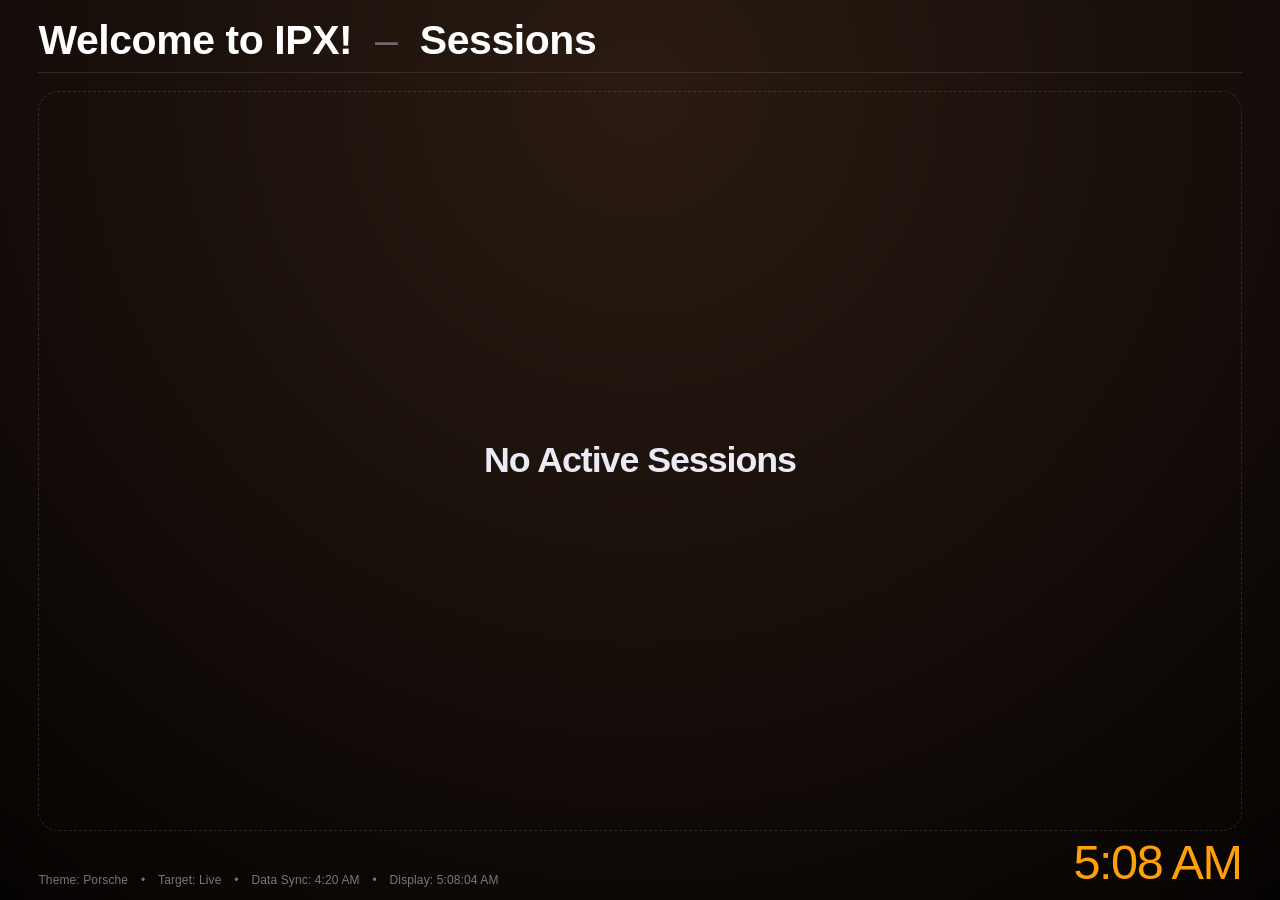
==== commit e165efbb: "Update index.html" ====
--- a/index.html
+++ b/index.html
@@ -276,18 +276,22 @@
 
       const t = title.toLowerCase();
 
-      // 1. Explicit Rule: Any group including courts 7 and 8 stacks at Court 7
+      // 1. Explicit Rule: Any group on Courts 1 and 2 stacks at Court 1 Paddle Rack
+      if (nums.includes(1) && nums.includes(2)) {
+        return 'Court 1 Paddle Rack';
+      }
+
+      // 2. Explicit Rule: Any group including courts 7 and 8 stacks at Court 7
       if (nums.includes(7) && nums.includes(8)) {
         return 'Court 7 Paddle Rack';
       }
 
-      // 2. Explicit Rule: Any group that includes 11 and 12 but not 7 stacks at Court 10 Right
+      // 3. Explicit Rule: Any group that includes 11 and 12 but not 7 stacks at Court 10 Right
       if (nums.includes(11) && nums.includes(12) && !nums.includes(7)) {
         return 'Court 10 Paddle Rack - Right';
       }
 
-      // 3. Far-side Back Row Constraint (Courts 3, 6, 9, 11)
-      // Only valid if ALL assigned courts are in the back row, and NOT 6 + 9
+      // 4. Far-side Back Row Constraint (Courts 3, 6, 9, 11)
       const BACK_COURTS = new Set([3, 6, 9, 11]);
       const isAllBack = nums.every(n => BACK_COURTS.has(n));
       const has6And9 = nums.includes(6) && nums.includes(9);
@@ -301,12 +305,12 @@
         }
       }
 
-      // 4. Social / Open Play override
+      // 5. Social / Open Play override
       if (t.includes('all level')) {
         return 'Court 4 Table';
       }
 
-      // 5. Remaining Bank 10, 11, 12 configurations
+      // 6. Remaining Bank 10, 11, 12 configurations
       if (nums.some(n => [10, 11, 12].includes(n))) {
         if (nums.includes(12) && !nums.includes(10)) {
           return 'Court 12 Table';
@@ -317,17 +321,17 @@
         return 'Court 10 Paddle Rack - Right';
       }
 
-      // 6. Remaining Bank 7, 8, 9 configurations (e.g., just Court 7 or 7+9)
+      // 7. Remaining Bank 7, 8, 9 configurations (e.g., just Court 7 or 7+9)
       if (nums.some(n => [7, 8, 9].includes(n))) {
         return 'Court 7 Paddle Rack';
       }
 
-      // 7. Bank 4, 5, 6 (Courts 5 & 6 route to Court 4)
+      // 8. Bank 4, 5, 6 (Courts 5 & 6 route to Court 4)
       if (nums.some(n => [4, 5, 6].includes(n))) {
         return 'Court 4 Table';
       }
 
-      // 8. Bank 1, 2, 3 (Courts 2 & 3 route to Court 1)
+      // 9. Bank 1, 2, 3 fallback
       if (nums.some(n => [1, 2, 3].includes(n))) {
         return 'Court 1 Paddle Rack';
       }
@@ -376,6 +380,9 @@
         // Detect upcoming transition epoch (session start or end)
         let closestFutureEpoch = null;
         events.forEach(e => {
+          const rawName = `${e.title || ''} ${e.DivisionName || ''} ${e.EventName || ''}`;
+          if (/\b(road|king)\b/i.test(rawName)) return; // Exclude Road and King transitions
+
           const s = new Date(e.startTime || e.StartTime).getTime();
           let endDt = new Date(e.endTime || e.EndTime);
           if (endDt.getHours() === 23 && endDt.getMinutes() === 59) {
@@ -397,6 +404,10 @@
         const eventMap = {};
 
         events.forEach(e => {
+          // Filter out Road and King events
+          const rawName = `${e.title || ''} ${e.DivisionName || ''} ${e.EventName || ''}`;
+          if (/\b(road|king)\b/i.test(rawName)) return;
+
           if (!isRunningAtTarget(e.startTime, e.endTime)) return;
           const key = `${e.eventId || e.EventId}_${e.startTime || e.StartTime}`;
 
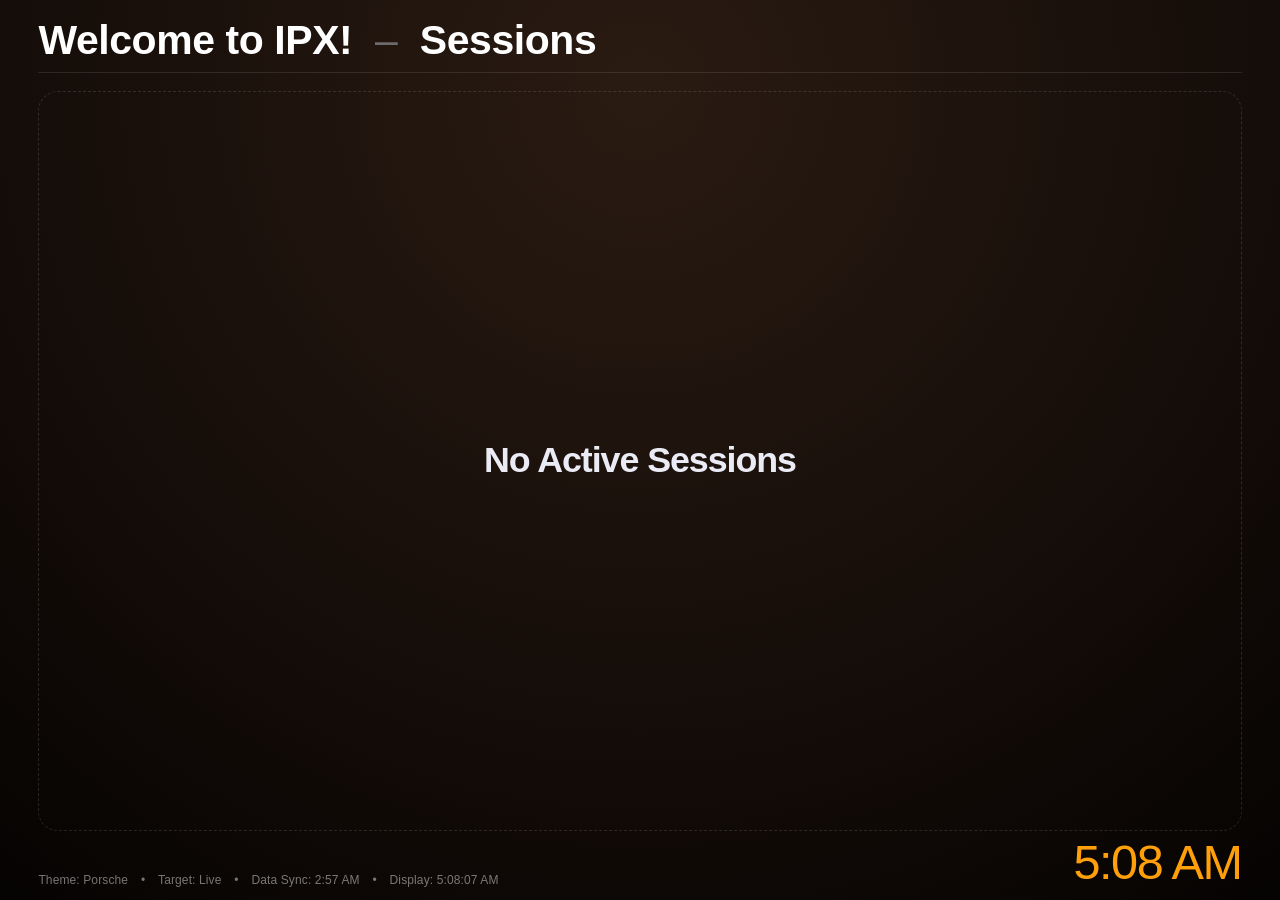
==== commit bb504c6b: "Update layout for 5-6 sessions to 2x3 grid" ====
--- a/index.html
+++ b/index.html
@@ -8,12 +8,17 @@
   <link rel="stylesheet" href="css/common.css" />
   <link rel="stylesheet" href="css/index.css" />
   <style>
-    /* Enforce 2-column layout for 5-6 events to avoid text cutoff */
+    /* Enforce 2-column, 3-row layout for 5-6 events */
     #session-container.count-5,
     #session-container.count-6 {
       display: grid !important;
       grid-template-columns: repeat(2, 1fr) !important;
+      grid-template-rows: repeat(3, 1fr) !important;
       gap: 1.5rem !important;
+    }
+
+    #session-container.count-5 .session-card:last-child {
+      grid-column: span 1 !important;
     }
 
     .session-queue {
--- a/css/index.css
+++ b/css/index.css
@@ -37,7 +37,7 @@
   border: 1px solid var(--card-border);
   border-left: 14px solid var(--yellow);
   border-radius: 22px;
-  padding: 3vh 3vw;
+  padding: 2.5vh 3vw;
   display: flex;
   flex-direction: column;
   justify-content: center;
@@ -59,22 +59,24 @@
   gap: 0.8vh;
 }
 
+/* --- Session Title: Shrunk 20% + Enabled Word Wrap --- */
 .session-title {
-  font-size: clamp(3.0rem, 4.5vw, 6.0rem);
+  font-size: clamp(2.4rem, 3.6vw, 4.8rem); /* 20% down from 3.0rem - 6.0rem */
   font-weight: 700;
   letter-spacing: -0.01em;
   color: var(--text-main);
   line-height: 1.15;
-  white-space: nowrap;
-  overflow: hidden;
-  text-overflow: ellipsis;
+  white-space: normal;
+  word-wrap: break-word;
+  overflow-wrap: break-word;
 }
 
-main.count-1 .session-title { font-size: clamp(4.5rem, 7.5vw, 9.0rem); }
-main.count-2 .session-title { font-size: clamp(3.6rem, 5.4vw, 6.9rem); }
-main.count-3 .session-title { font-size: clamp(2.8rem, 4.0vw, 5.2rem); }
-main.count-4 .session-title { font-size: clamp(2.4rem, 3.3vw, 4.2rem); }
+main.count-1 .session-title { font-size: clamp(3.6rem, 6.0vw, 7.2rem); }
+main.count-2 .session-title { font-size: clamp(2.88rem, 4.32vw, 5.52rem); }
+main.count-3 .session-title { font-size: clamp(2.24rem, 3.2vw, 4.16rem); }
+main.count-4 .session-title { font-size: clamp(1.92rem, 2.64vw, 3.36rem); }
 
+/* --- Court Assignments Line --- */
 .session-courts {
   font-size: clamp(2.7rem, 3.9vw, 5.1rem);
   font-weight: 600;
@@ -90,3 +92,25 @@
 main.count-2 .session-courts { font-size: clamp(3.3rem, 5.1vw, 6.6rem); }
 main.count-3 .session-courts { font-size: clamp(2.6rem, 3.8vw, 4.8rem); }
 main.count-4 .session-courts { font-size: clamp(2.1rem, 2.7vw, 3.6rem); }
+
+/* --- Paddle Queue Text: Increased 100% (2x) --- */
+.paddle-queue,
+.session-queue {
+  font-size: clamp(2.2rem, 2.8vw, 3.8rem); /* doubled from standard subtext */
+  font-weight: 700;
+  letter-spacing: 0.01em;
+  color: var(--text-sub);
+  line-height: 1.2;
+  margin-top: 0.5vh;
+  white-space: normal;
+  word-wrap: break-word;
+}
+
+main.count-1 .paddle-queue,
+main.count-1 .session-queue { font-size: clamp(3.0rem, 4.0vw, 5.2rem); }
+
+main.count-2 .paddle-queue,
+main.count-2 .session-queue { font-size: clamp(2.6rem, 3.4vw, 4.6rem); }
+
+main.count-3 .paddle-queue,
+main.count-3 .session-queue { font-size: clamp(2.0rem, 2.6vw, 3.4rem); }
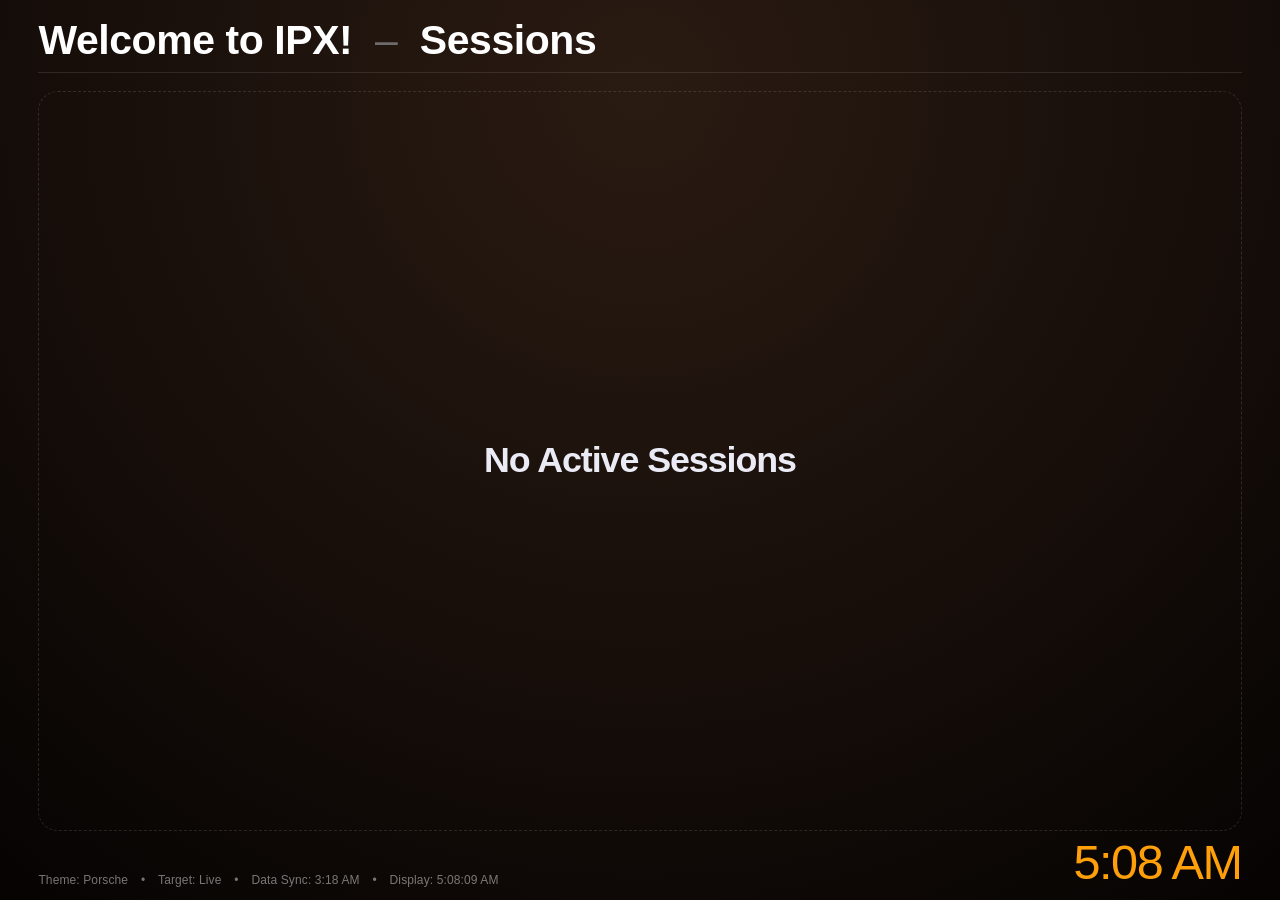
==== commit d3f7992a: "Smooth fading" ====
--- a/index.html
+++ b/index.html
@@ -8,6 +8,10 @@
   <link rel="stylesheet" href="css/common.css" />
   <link rel="stylesheet" href="css/index.css" />
   <style>
+    #session-container {
+      transition: opacity 0.4s ease-in-out;
+    }
+
     /* Enforce 2-column, 3-row layout for 5-6 events */
     #session-container.count-5,
     #session-container.count-6 {
@@ -469,6 +473,10 @@
         titleEl.innerHTML = `<span>Welcome to IPX!</span><span class="header-separator">&ndash;</span><span>${subtitleText}</span>${bestWindowTag}`;
 
         const container = document.getElementById('session-container');
+        
+        container.style.opacity = '0';
+        await new Promise(resolve => setTimeout(resolve, 400));
+
         container.innerHTML = '';
 
         if (sessions.length === 0) {
@@ -478,6 +486,7 @@
               <h2>No Active Sessions</h2>
             </div>
           `;
+          container.style.opacity = '1';
           return;
         }
 
@@ -523,6 +532,8 @@
           container.appendChild(card);
         });
 
+        container.style.opacity = '1';
+
       } catch (err) {
         console.error("Error updating sessions display:", err);
       }
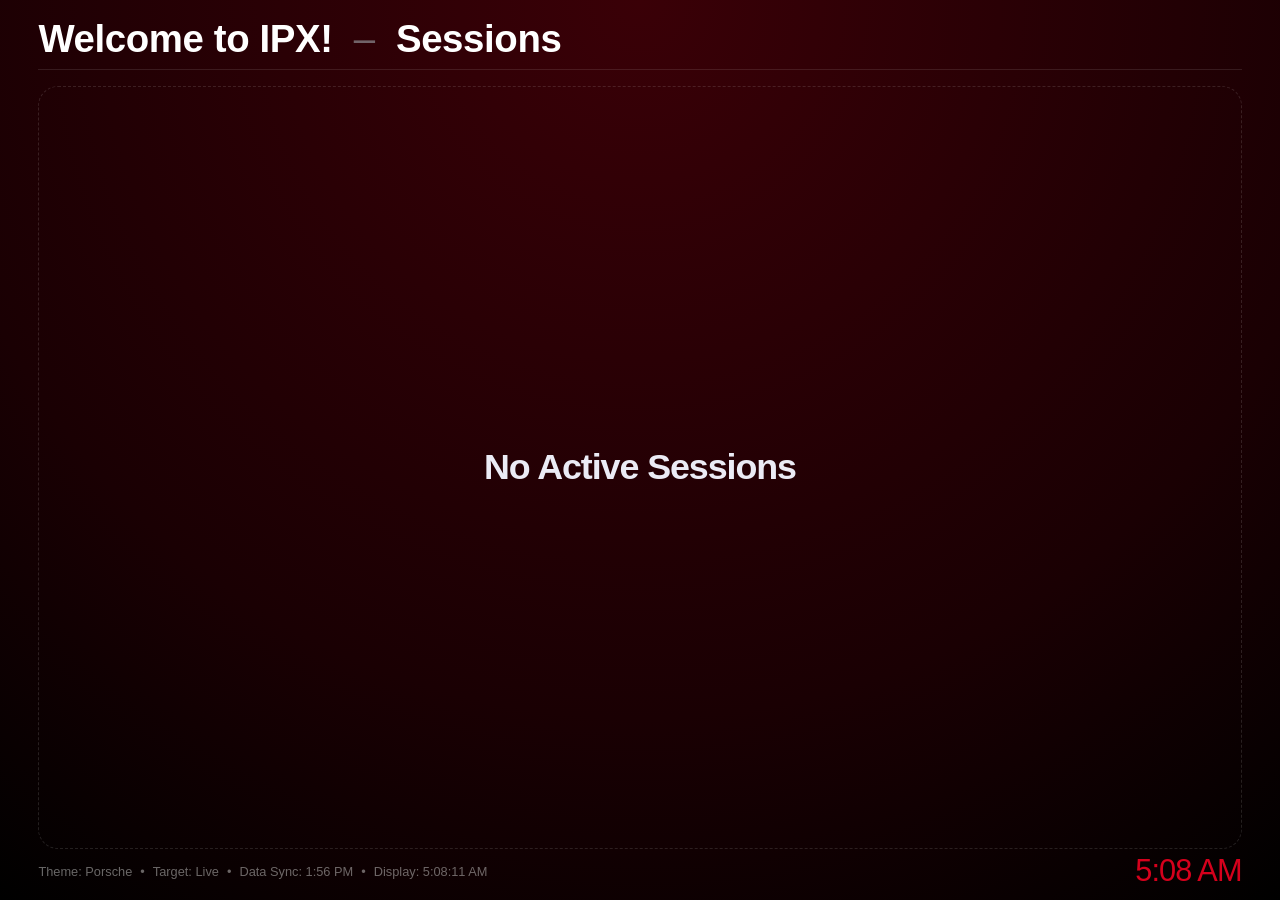
==== commit 10e7e3dd: "Update index.html" ====
--- a/index.html
+++ b/index.html
@@ -5,52 +5,9 @@
   <meta name="viewport" content="width=device-width, initial-scale=1.0" />
   <meta name="robots" content="noindex, nofollow" />
   <title>Welcome to IPX! &ndash; Court Assignments</title>
-  <link rel="stylesheet" href="css/common.css" />
-  <link rel="stylesheet" href="css/index.css" />
-  <style>
-    #session-container {
-      transition: opacity 0.4s ease-in-out;
-    }
-
-    /* Enforce 2-column, 3-row layout for 5-6 events */
-    #session-container.count-5,
-    #session-container.count-6 {
-      display: grid !important;
-      grid-template-columns: repeat(2, 1fr) !important;
-      grid-template-rows: repeat(3, 1fr) !important;
-      gap: 1.5rem !important;
-    }
-
-    #session-container.count-5 .session-card:last-child {
-      grid-column: span 1 !important;
-    }
-
-    .session-queue {
-      margin-top: 10px;
-      font-size: 1.15rem;
-      letter-spacing: 0.02em;
-      opacity: 0.95;
-      display: flex;
-      align-items: center;
-      gap: 8px;
-      flex-wrap: wrap;
-    }
-
-    .session-queue .queue-label {
-      text-transform: uppercase;
-      font-size: 0.85rem;
-      font-weight: 700;
-      opacity: 0.8;
-      letter-spacing: 0.05em;
-    }
-
-    .session-queue .queue-value {
-      font-size: 1.25rem;
-      font-weight: 700;
-    }
-  </style>
+  <link rel="stylesheet" href="css/common.css?v=2.0.0" />
 </head>
-<body>
+<body class="page-index">
   <header>
     <div class="header-left">
       <h1 id="header-title">
@@ -67,15 +24,13 @@
 
   <footer>
     <div class="footer-left">
-      <div class="footer-meta-pills">
-        <span id="theme-pill">Theme: --</span>
-        <span>&bull;</span>
-        <span id="target-mode-pill">Target: --</span>
-        <span>&bull;</span>
-        <span id="data-refresh-time">Data Sync: --</span>
-        <span>&bull;</span>
-        <span id="page-refresh-time">Display Updated: --</span>
-      </div>
+      <span id="theme-pill">Theme: --</span>
+      <span>&bull;</span>
+      <span id="target-mode-pill">Target: --</span>
+      <span>&bull;</span>
+      <span id="data-refresh-time">Data Sync: --</span>
+      <span>&bull;</span>
+      <span id="page-refresh-time">Display Updated: --</span>
     </div>
     
     <div class="footer-right">
@@ -87,267 +42,8 @@
     </div>
   </footer>
 
+  <script src="js/common.js?v=2.0.0"></script>
   <script>
-    const urlParams = new URLSearchParams(window.location.search);
-    const hasExplicitAhead = urlParams.has('ahead');
-    const isNamed60 = window.location.pathname.includes('60');
-    const defaultAhead = isNamed60 ? '60' : '15';
-    const lookaheadMinutes = parseInt(urlParams.get('ahead') || defaultAhead, 10);
-    const isPreview = hasExplicitAhead && lookaheadMinutes !== 15;
-
-    // --- Theme Cycle Testing Controls ---
-    const cycleParam = urlParams.get('cycle');
-    const isCycling = cycleParam !== null && cycleParam !== 'false';
-    const cycleSeconds = (isCycling && !isNaN(parseInt(cycleParam, 10))) 
-      ? Math.max(1, parseInt(cycleParam, 10)) 
-      : 10;
-    let cycleIndex = 0;
-
-    let nextTransitionTargetEpoch = null;
-
-    function updateClock() {
-      const now = new Date();
-      document.getElementById('live-clock').textContent = now.toLocaleTimeString([], {
-        hour: 'numeric',
-        minute: '2-digit',
-        hour12: true
-      });
-      updateCountdown();
-    }
-    setInterval(updateClock, 1000);
-    updateClock();
-
-    function updateCountdown() {
-      const countdownBox = document.getElementById('countdown-box');
-      const countdownVal = document.getElementById('transition-countdown');
-      
-      if (!nextTransitionTargetEpoch) {
-        countdownBox.classList.remove('is-active');
-        return;
-      }
-
-      const diffMs = nextTransitionTargetEpoch - Date.now();
-
-      // Only show if transition is within 15 minutes, otherwise hide completely
-      if (diffMs > 0 && diffMs <= 15 * 60 * 1000) {
-        const totalSecs = Math.floor(diffMs / 1000);
-        const m = Math.floor(totalSecs / 60);
-        const s = totalSecs % 60;
-        countdownVal.textContent = `${String(m).padStart(2, '0')}:${String(s).padStart(2, '0')}`;
-        countdownBox.classList.add('is-active');
-      } else {
-        countdownBox.classList.remove('is-active');
-      }
-    }
-
-    const themeDisplayNames = {
-      'theme-tiffany': 'Tiffany',
-      'theme-usopen': 'US Open',
-      'theme-apple': 'Apple',
-      'theme-rolex': 'Rolex',
-      'theme-porsche': 'Porsche',
-      'theme-rolandgarros': 'Roland-Garros',
-      'theme-ausopen': 'Australian Open',
-      'theme-vice': 'Miami Vice',
-      'theme-gulfracing': 'Gulf Racing',
-      'theme-masters': 'Masters',
-      'theme-wimbledon': 'Wimbledon',
-      'theme-monaco': 'Monaco GP',
-      'theme-cyberpunk': 'Tokyo Cyberpunk',
-      'theme-ferrari': 'Ferrari Corsa',
-      'theme-glacier': 'Nordic Glacier',
-      'theme-desertclay': 'Desert Clay',
-      'theme-astonmartin': 'Aston Martin AMR',
-      'theme-solarflare': 'Solar Flare',
-      'theme-stealth': 'Stealth Titanium',
-      'theme-lakers': 'Showtime',
-      // NYC Metro Teams
-      'theme-yankees': 'NY Yankees',
-      'theme-mets': 'NY Mets',
-      'theme-knicks': 'NY Knicks',
-      'theme-nets': 'Brooklyn Nets',
-      'theme-liberty': 'NY Liberty',
-      'theme-giants': 'NY Giants',
-      'theme-jets': 'NY Jets',
-      'theme-rangers': 'NY Rangers',
-      'theme-islanders': 'NY Islanders',
-      'theme-nycfc': 'NYCFC'
-    };
-
-    function applyDynamicTheme(targetTime) {
-      const allThemes = Object.keys(themeDisplayNames);
-      let themeToApply = 'theme-apple';
-
-      if (isCycling) {
-        themeToApply = allThemes[cycleIndex % allThemes.length];
-      } else {
-        const urlTheme = (urlParams.get('theme') || '').toLowerCase().trim();
-        if (urlTheme && allThemes.includes(`theme-${urlTheme}`)) {
-          themeToApply = `theme-${urlTheme}`;
-        } else {
-          const totalMinutes = targetTime.getHours() * 60 + targetTime.getMinutes();
-
-          // 7:00 AM (420) to 10:59 AM (659)
-          if (totalMinutes >= 420 && totalMinutes < 660) {
-            themeToApply = 'theme-tiffany';
-          }
-          // 11:00 AM (660) to 5:14 PM (1034)
-          else if (totalMinutes >= 660 && totalMinutes < 1035) {
-            themeToApply = 'theme-usopen';
-          }
-          // 5:15 PM (1035) to 7:14 PM (1154)
-          else if (totalMinutes >= 1035 && totalMinutes < 1155) {
-            themeToApply = 'theme-apple';
-          }
-          // 7:15 PM (1155) to 9:14 PM (1274)
-          else if (totalMinutes >= 1155 && totalMinutes < 1275) {
-            themeToApply = 'theme-rolex';
-          }
-          // 9:15 PM (1275) through late night
-          else {
-            themeToApply = 'theme-porsche';
-          }
-        }
-      }
-
-      document.body.classList.remove(...allThemes);
-      document.body.classList.add(themeToApply);
-
-      const displayName = themeDisplayNames[themeToApply] || 'Default';
-      const themePill = document.getElementById('theme-pill');
-      if (themePill) {
-        themePill.textContent = isCycling 
-          ? `Theme: ${displayName} (${(cycleIndex % allThemes.length) + 1}/${allThemes.length})` 
-          : `Theme: ${displayName}`;
-      }
-    }
-
-    function formatTime(isoString, isEndTime = false) {
-      if (!isoString) return '';
-      const d = new Date(isoString);
-
-      // Late-night CourtReserve truncations (23:59 -> 1:00 AM)
-      if (isEndTime && d.getHours() === 23 && d.getMinutes() === 59) {
-        return '1:00 AM';
-      }
-
-      return d.toLocaleTimeString([], { hour: 'numeric', minute: '2-digit', hour12: true });
-    }
-
-    function formatTimeWindow(startIso, endIso) {
-      if (!startIso || !endIso) return '';
-      const t1 = formatTime(startIso, false);
-      const t2 = formatTime(endIso, true);
-      const parts1 = t1.split(' ');
-      const parts2 = t2.split(' ');
-      if (parts1.length === 2 && parts2.length === 2 && parts1[1] === parts2[1]) {
-        return `${parts1[0]} \u2013 ${t2}`;
-      }
-      return `${t1} \u2013 ${t2}`;
-    }
-
-    function cleanCourtName(rawName) {
-      if (!rawName) return '';
-      return String(rawName)
-        .replace(/\s*\(\s*Livestreaming\s*\)/gi, '')
-        .replace(/\s*\(\s*Streaming\s*\)/gi, '')
-        .replace(/^Court\s*/i, '')
-        .trim();
-    }
-
-    function toSentenceCase(str) {
-      if (!str) return '';
-      return String(str).replace(/([^\W_]+[^\s-]*) */g, (txt) => {
-        return txt.charAt(0).toUpperCase() + txt.substr(1).toLowerCase();
-      }).trim();
-    }
-
-    function cleanTitle(rawTitle) {
-      if (!rawTitle) return '';
-      let firstSegment = String(rawTitle).split('|')[0].trim();
-      firstSegment = firstSegment
-        .replace(/\bSessions?\b/gi, '')
-        .replace(/\bOpen\s*Play\b/gi, '')
-        .replace(/\bPrime\s*Time\b/gi, '');
-
-      firstSegment = firstSegment.replace(/[-–—/,\s]+$/, '').trim();
-      firstSegment = firstSegment.replace(/(\d+(?:\.\d+)?)\s*[-–—]\s*(\d+(?:\.\d+)?)/g, '$1 \u2013 $2');
-      return toSentenceCase(firstSegment);
-    }
-
-    function getQueueLocation(courts, title = '') {
-      if (!courts || courts.length === 0) return 'TBD';
-
-      const nums = courts
-        .map(c => parseInt(c, 10))
-        .filter(n => !isNaN(n))
-        .sort((a, b) => a - b);
-
-      const t = title.toLowerCase();
-
-      // 1. Explicit Rule: Any group on Courts 1 and 2 stacks at Court 1 Paddle Rack
-      if (nums.includes(1) && nums.includes(2)) {
-        return 'Court 1 Paddle Rack';
-      }
-
-      // 2. Explicit Rule: Any group including courts 7 and 8 stacks at Court 7
-      if (nums.includes(7) && nums.includes(8)) {
-        return 'Court 7 Paddle Rack';
-      }
-
-      // 3. Explicit Rule: Any group that includes 11 and 12 but not 7 stacks at Court 10 Right
-      if (nums.includes(11) && nums.includes(12) && !nums.includes(7)) {
-        return 'Court 10 Paddle Rack - Right';
-      }
-
-      // 4. Far-side Back Row Constraint (Courts 3, 6, 9, 11)
-      const BACK_COURTS = new Set([3, 6, 9, 11]);
-      const isAllBack = nums.every(n => BACK_COURTS.has(n));
-      const has6And9 = nums.includes(6) && nums.includes(9);
-
-      if (isAllBack && !has6And9) {
-        if (nums.some(n => [3, 6].includes(n))) {
-          return 'Court 6 High Table';
-        }
-        if (nums.some(n => [9, 11].includes(n))) {
-          return 'Court 11 High Table';
-        }
-      }
-
-      // 5. Social / Open Play override
-      if (t.includes('all level')) {
-        return 'Court 4 Table';
-      }
-
-      // 6. Remaining Bank 10, 11, 12 configurations
-      if (nums.some(n => [10, 11, 12].includes(n))) {
-        if (nums.includes(12) && !nums.includes(10)) {
-          return 'Court 12 Table';
-        }
-        if (t.includes('gated')) {
-          return 'Court 10 Paddle Rack - Left';
-        }
-        return 'Court 10 Paddle Rack - Right';
-      }
-
-      // 7. Remaining Bank 7, 8, 9 configurations (e.g., just Court 7 or 7+9)
-      if (nums.some(n => [7, 8, 9].includes(n))) {
-        return 'Court 7 Paddle Rack';
-      }
-
-      // 8. Bank 4, 5, 6 (Courts 5 & 6 route to Court 4)
-      if (nums.some(n => [4, 5, 6].includes(n))) {
-        return 'Court 4 Table';
-      }
-
-      // 9. Bank 1, 2, 3 fallback
-      if (nums.some(n => [1, 2, 3].includes(n))) {
-        return 'Court 1 Paddle Rack';
-      }
-
-      return 'Court 1 Paddle Rack';
-    }
-
     async function refreshDisplay() {
       try {
         const res = await fetch(`data/schedule.json?_t=${Date.now()}`);
@@ -375,22 +71,18 @@
           if (!startIso || !endIso) return false;
           const s = new Date(startIso);
           let e = new Date(endIso);
-
-          // Extend late-night sessions ending at 23:59 through 1:00 AM
           if (e.getHours() === 23 && e.getMinutes() === 59) {
             e = new Date(e.getTime() + 61 * 60 * 1000);
           }
-
           return s <= targetTime && e > targetTime;
         };
 
         const events = Array.isArray(data) ? data : (data.events || []);
 
-        // Detect upcoming transition epoch (session start or end)
         let closestFutureEpoch = null;
         events.forEach(e => {
-          const rawName = `${e.title || ''} ${e.DivisionName || ''} ${e.EventName || ''}`;
-          if (/\b(road|king)\b/i.test(rawName)) return; // Exclude Road and King transitions
+          const rawName = (e.title || e.DivisionName || e.EventName || e.category || '');
+          if (/\bRoad\b/i.test(rawName)) return;
 
           const s = new Date(e.startTime || e.StartTime).getTime();
           let endDt = new Date(e.endTime || e.EndTime);
@@ -411,46 +103,41 @@
         updateCountdown();
 
         const eventMap = {};
-
         events.forEach(e => {
-          // Filter out Road and King events
-          const rawName = `${e.title || ''} ${e.DivisionName || ''} ${e.EventName || ''}`;
-          if (/\b(road|king)\b/i.test(rawName)) return;
-
           if (!isRunningAtTarget(e.startTime, e.endTime)) return;
+
+          const rawName = (e.title || e.DivisionName || e.EventName || e.category || '');
+          if (/\bRoad\b/i.test(rawName)) return;
+
           const key = `${e.eventId || e.EventId}_${e.startTime || e.StartTime}`;
-
-          let courtsRaw = e.courts || e.Courts || [];
-          if (!Array.isArray(courtsRaw)) courtsRaw = [courtsRaw];
-          const courtNumbers = courtsRaw
-            .map(c => cleanCourtName(c && c.CourtName ? c.CourtName : c))
-            .filter(Boolean)
-            .sort((a, b) => (parseInt(a) || a) - (parseInt(b) || b));
+          const courtNumbers = extractSortedCourts(e.courts || e.Courts);
+          const queueInfo = e.paddleQueue || e.PaddleQueue || e.queueText || '';
 
           if (!eventMap[key]) {
             eventMap[key] = {
               title: cleanTitle(e.title || e.DivisionName || e.EventName || 'Event'),
               startTime: e.startTime || e.StartTime,
               endTime: e.endTime || e.EndTime,
-              courts: new Set(courtNumbers)
+              courts: new Set(courtNumbers),
+              queueText: queueInfo
             };
           } else {
             courtNumbers.forEach(c => eventMap[key].courts.add(c));
+            if (queueInfo && !eventMap[key].queueText) {
+              eventMap[key].queueText = queueInfo;
+            }
           }
         });
 
         const sessions = [];
         Object.values(eventMap).forEach(ev => {
-          const arr = Array.from(ev.courts);
-          const courtsLabel = arr.length > 0 ? `on ${arr.join(' ')}` : 'on TBD';
-          const queueLocation = getQueueLocation(arr, ev.title);
-
+          const resolvedQueue = resolveQueueLocation(ev.courts, ev.queueText);
           sessions.push({
             title: ev.title,
-            courtsLabel: courtsLabel,
-            queueLocation: queueLocation,
+            courtsLabel: formatCourtsLabel(ev.courts, 'index'),
             startTime: ev.startTime,
-            endTime: ev.endTime
+            endTime: ev.endTime,
+            queueText: resolvedQueue
           });
         });
 
@@ -473,10 +160,6 @@
         titleEl.innerHTML = `<span>Welcome to IPX!</span><span class="header-separator">&ndash;</span><span>${subtitleText}</span>${bestWindowTag}`;
 
         const container = document.getElementById('session-container');
-        
-        container.style.opacity = '0';
-        await new Promise(resolve => setTimeout(resolve, 400));
-
         container.innerHTML = '';
 
         if (sessions.length === 0) {
@@ -486,7 +169,6 @@
               <h2>No Active Sessions</h2>
             </div>
           `;
-          container.style.opacity = '1';
           return;
         }
 
@@ -523,16 +205,11 @@
           card.innerHTML = `
             <div class="session-title">${item.title}</div>
             <div class="session-courts">${item.courtsLabel}</div>
-            <div class="session-queue">
-              <span class="queue-label">Paddle Queue:</span>
-              <span class="queue-value">${item.queueLocation}</span>
-            </div>
+            ${item.queueText ? `<div class="paddle-queue">${item.queueText}</div>` : ''}
           `;
 
           container.appendChild(card);
         });
-
-        container.style.opacity = '1';
 
       } catch (err) {
         console.error("Error updating sessions display:", err);
@@ -541,16 +218,6 @@
 
     refreshDisplay();
     setInterval(refreshDisplay, 30000);
-
-    // Theme Cycler interval (activates via ?cycle=10 or ?cycle=true)
-    if (isCycling) {
-      setInterval(() => {
-        cycleIndex++;
-        const now = new Date();
-        const targetTime = new Date(now.getTime() + lookaheadMinutes * 60 * 1000);
-        applyDynamicTheme(targetTime);
-      }, cycleSeconds * 1000);
-    }
   </script>
 </body>
 </html>
--- a/css/common.css
+++ b/css/common.css
@@ -1,10 +1,10 @@
 :root {
-  --bg-gradient: radial-gradient(circle at 50% 10%, #242426 0%, #121214 65%, #000000 100%);
-  --card-bg: rgba(255, 255, 255, 0.06);
-  --card-border: rgba(255, 255, 255, 0.12);
-  --card-border-active: rgba(255, 214, 10, 0.85);
-
-  --yellow: #ffd60a;
+  --bg-gradient: radial-gradient(circle at 50% 0%, #1c1c1e 0%, #121214 65%, #000000 100%);
+  --card-bg: rgba(255, 255, 255, 0.05);
+  --card-border: rgba(255, 255, 255, 0.10);
+  --card-border-active: rgba(255, 214, 10, 0.55);
+
+  --theme-accent: #ffd60a;
   --text-main: #ffffff;
   --text-sub: #ebebf5;
   --text-muted: #8e8e93;
@@ -15,557 +15,37 @@
   --font-stack: -apple-system, BlinkMacSystemFont, "SF Pro Display", "SF Pro Text", "Helvetica Neue", Arial, sans-serif;
 }
 
-/* ==========================================================================
-   1. CORE TIME-BASED THEMES
-   ========================================================================== */
-
-/* 1. Tiffany Morning: Petrol & Mint Frost (7:00 AM & 9:00 AM) */
-body.theme-tiffany {
-  --bg-gradient: radial-gradient(circle at 50% 10%, #0d2826 0%, #061514 60%, #020707 100%);
-  --yellow: #2de2b6;
-  --card-bg: rgba(45, 226, 182, 0.09);
-  --card-border: rgba(45, 226, 182, 0.28);
-  --card-border-active: rgba(45, 226, 182, 0.85);
-}
-body.theme-tiffany .count-badge {
-  background: rgba(45, 226, 182, 0.25);
-  border-color: #2de2b6;
-  color: #ffffff;
-}
-body.theme-tiffany .session-card,
-body.theme-tiffany .roster-card {
-  box-shadow: 0 10px 30px rgba(0, 0, 0, 0.6), inset 0 0 20px rgba(45, 226, 182, 0.05);
-}
-
-/* 2. US Open Afternoon: Arthur Ashe Navy & Optic Volt (11:00 AM - 5:00 PM) */
-body.theme-usopen {
-  --bg-gradient: radial-gradient(circle at 50% 10%, #0a2540 0%, #051329 60%, #020712 100%);
-  --yellow: #ccff00;
-  --card-bg: rgba(10, 37, 64, 0.7);
-  --card-border: rgba(204, 255, 0, 0.3);
-  --card-border-active: rgba(204, 255, 0, 0.9);
-}
-body.theme-usopen .count-badge {
-  background: rgba(204, 255, 0, 0.22);
-  border-color: #ccff00;
-  color: #ffffff;
-}
-body.theme-usopen .session-card,
-body.theme-usopen .roster-card {
-  box-shadow: 0 10px 30px rgba(0, 0, 0, 0.6), inset 0 0 24px rgba(204, 255, 0, 0.06);
-}
-
-/* 3. Apple Prime: OLED Black & Canary Yellow (5:30 PM - 7:00 PM) */
-body.theme-apple {
-  --bg-gradient: radial-gradient(circle at 50% 10%, #242426 0%, #121214 65%, #000000 100%);
-  --yellow: #ffd60a;
-  --card-bg: rgba(255, 255, 255, 0.06);
-  --card-border: rgba(255, 255, 255, 0.12);
-  --card-border-active: rgba(255, 214, 10, 0.85);
-}
-body.theme-apple .count-badge {
-  background: rgba(255, 214, 10, 0.22);
-  border-color: #ffd60a;
-  color: #ffffff;
-}
-
-/* 4. Rolex Evening: British Racing Green & Champagne Gold (7:30 PM - 9:00 PM) */
-body.theme-rolex {
-  --bg-gradient: radial-gradient(circle at 50% 10%, #0e2417 0%, #07130c 60%, #020503 100%);
-  --yellow: #e5c158;
-  --card-bg: rgba(14, 36, 23, 0.65);
-  --card-border: rgba(229, 193, 88, 0.3);
-  --card-border-active: rgba(229, 193, 88, 0.9);
-}
-body.theme-rolex .count-badge {
-  background: rgba(229, 193, 88, 0.22);
-  border-color: #e5c158;
-  color: #ffffff;
-}
-body.theme-rolex .session-card,
-body.theme-rolex .roster-card {
-  box-shadow: 0 10px 30px rgba(0, 0, 0, 0.6), inset 0 0 24px rgba(229, 193, 88, 0.05);
-}
-
-/* 5. Porsche Late Night: Carbon Gunmetal & Signal Amber (9:30 PM onward) */
-body.theme-porsche {
-  --bg-gradient: radial-gradient(circle at 50% 10%, #2a1b12 0%, #150d09 60%, #050302 100%);
-  --yellow: #ff9f0a;
-  --card-bg: rgba(42, 27, 18, 0.55);
-  --card-border: rgba(255, 159, 10, 0.32);
-  --card-border-active: rgba(255, 159, 10, 0.9);
-}
-body.theme-porsche .count-badge {
-  background: rgba(255, 159, 10, 0.25);
-  border-color: #ff9f0a;
-  color: #ffffff;
-}
-body.theme-porsche .session-card,
-body.theme-porsche .roster-card {
-  box-shadow: 0 10px 30px rgba(0, 0, 0, 0.6), inset 0 0 24px rgba(255, 159, 10, 0.08);
-}
-
-/* ==========================================================================
-   2. MOTORSPORT & ATHLETIC THEMES
-   ========================================================================== */
-
-/* 6. Roland-Garros: Paris Smoked Clay & Scorched Orange */
-body.theme-rolandgarros {
-  --bg-gradient: radial-gradient(circle at 50% 10%, #301712 0%, #160a08 60%, #060202 100%);
-  --yellow: #ff6e40;
-  --card-bg: rgba(48, 23, 18, 0.65);
-  --card-border: rgba(255, 110, 64, 0.35);
-  --card-border-active: rgba(255, 110, 64, 0.95);
-}
-body.theme-rolandgarros .count-badge {
-  background: rgba(255, 110, 64, 0.25);
-  border-color: #ff6e40;
-  color: #ffffff;
-}
-body.theme-rolandgarros .session-card,
-body.theme-rolandgarros .roster-card {
-  box-shadow: 0 10px 30px rgba(0, 0, 0, 0.65), inset 0 0 24px rgba(255, 110, 64, 0.08);
-}
-
-/* 7. Australian Open: Melbourne Oceanic Trench & Laser Cyan */
-body.theme-ausopen {
-  --bg-gradient: radial-gradient(circle at 50% 10%, #0a2b47 0%, #041424 60%, #01060d 100%);
-  --yellow: #00f5d4;
-  --card-bg: rgba(7, 36, 64, 0.7);
-  --card-border: rgba(0, 245, 212, 0.35);
-  --card-border-active: rgba(0, 245, 212, 0.95);
-}
-body.theme-ausopen .count-badge {
-  background: rgba(0, 245, 212, 0.22);
-  border-color: #00f5d4;
-  color: #ffffff;
-}
-body.theme-ausopen .session-card,
-body.theme-ausopen .roster-card {
-  box-shadow: 0 10px 30px rgba(0, 0, 0, 0.65), inset 0 0 25px rgba(0, 245, 212, 0.08);
-}
-
-/* 8. Miami Vice: Dark Velvet Plum & Electric Hot Pink */
-body.theme-vice {
-  --bg-gradient: radial-gradient(circle at 50% 10%, #290d33 0%, #130519 60%, #040106 100%);
-  --yellow: #ff2a85;
-  --card-bg: rgba(40, 14, 48, 0.65);
-  --card-border: rgba(255, 42, 133, 0.32);
-  --card-border-active: rgba(255, 42, 133, 0.95);
-}
-body.theme-vice .count-badge {
-  background: rgba(255, 42, 133, 0.22);
-  border-color: #ff2a85;
-  color: #ffffff;
-}
-body.theme-vice .session-card,
-body.theme-vice .roster-card {
-  box-shadow: 0 10px 30px rgba(0, 0, 0, 0.7), inset 0 0 25px rgba(255, 42, 133, 0.08);
-}
-
-/* 9. Gulf Racing: Le Mans Petrol Blue & Tangerine Orange */
-body.theme-gulfracing {
-  --bg-gradient: radial-gradient(circle at 50% 10%, #152b33 0%, #0b171c 60%, #020506 100%);
-  --yellow: #ff7800;
-  --card-bg: rgba(18, 41, 51, 0.65);
-  --card-border: rgba(255, 120, 0, 0.35);
-  --card-border-active: rgba(255, 120, 0, 0.95);
-}
-body.theme-gulfracing .count-badge {
-  background: rgba(255, 120, 0, 0.24);
-  border-color: #ff7800;
-  color: #ffffff;
-}
-body.theme-gulfracing .session-card,
-body.theme-gulfracing .roster-card {
-  box-shadow: 0 10px 30px rgba(0, 0, 0, 0.65), inset 0 0 24px rgba(255, 120, 0, 0.08);
-}
-
-/* 10. Masters: Augusta Deep Pine & Azalea Gold */
-body.theme-masters {
-  --bg-gradient: radial-gradient(circle at 50% 10%, #0b291d 0%, #05140e 60%, #010403 100%);
-  --yellow: #f5b700;
-  --card-bg: rgba(10, 38, 27, 0.68);
-  --card-border: rgba(245, 183, 0, 0.32);
-  --card-border-active: rgba(245, 183, 0, 0.92);
-}
-body.theme-masters .count-badge {
-  background: rgba(245, 183, 0, 0.22);
-  border-color: #f5b700;
-  color: #ffffff;
-}
-body.theme-masters .session-card,
-body.theme-masters .roster-card {
-  box-shadow: 0 10px 30px rgba(0, 0, 0, 0.65), inset 0 0 24px rgba(245, 183, 0, 0.07);
-}
-
-/* 11. Wimbledon All-England: Lawn Green & Violet */
-body.theme-wimbledon {
-  --bg-gradient: radial-gradient(circle at 50% 10%, #0d2818 0%, #06170d 60%, #020804 100%);
-  --yellow: #b388ff;
-  --card-bg: rgba(22, 13, 36, 0.72);
-  --card-border: rgba(179, 136, 255, 0.35);
-  --card-border-active: rgba(179, 136, 255, 0.95);
-}
-body.theme-wimbledon .count-badge {
-  background: rgba(179, 136, 255, 0.22);
-  border-color: #b388ff;
-  color: #ffffff;
-}
-body.theme-wimbledon .session-card,
-body.theme-wimbledon .roster-card {
-  box-shadow: 0 10px 30px rgba(0, 0, 0, 0.65), inset 0 0 24px rgba(179, 136, 255, 0.08);
-}
-
-/* 12. Monaco Grand Prix: Black Onyx & Casino Gold */
-body.theme-monaco {
-  --bg-gradient: radial-gradient(circle at 50% 10%, #2b0b11 0%, #150508 60%, #050102 100%);
-  --yellow: #ffd700;
-  --card-bg: rgba(38, 12, 18, 0.7);
-  --card-border: rgba(255, 215, 0, 0.35);
-  --card-border-active: rgba(255, 215, 0, 0.95);
-}
-body.theme-monaco .count-badge {
-  background: rgba(255, 215, 0, 0.24);
-  border-color: #ffd700;
-  color: #ffffff;
-}
-body.theme-monaco .session-card,
-body.theme-monaco .roster-card {
-  box-shadow: 0 10px 30px rgba(0, 0, 0, 0.7), inset 0 0 24px rgba(255, 215, 0, 0.08);
-}
-
-/* 13. Tokyo Cyberpunk: Carbon & Electric Lavender */
-body.theme-cyberpunk {
-  --bg-gradient: radial-gradient(circle at 50% 10%, #1f1135 0%, #0e071c 60%, #04020a 100%);
-  --yellow: #d946ef;
-  --card-bg: rgba(35, 17, 58, 0.68);
-  --card-border: rgba(217, 70, 239, 0.35);
-  --card-border-active: rgba(217, 70, 239, 0.95);
-}
-body.theme-cyberpunk .count-badge {
-  background: rgba(217, 70, 239, 0.24);
-  border-color: #d946ef;
-  color: #ffffff;
-}
-body.theme-cyberpunk .session-card,
-body.theme-cyberpunk .roster-card {
-  box-shadow: 0 10px 30px rgba(0, 0, 0, 0.7), inset 0 0 25px rgba(217, 70, 239, 0.08);
-}
-
-/* 14. Ferrari Corsa: Maranello Scarlet & Modena Yellow */
-body.theme-ferrari {
-  --bg-gradient: radial-gradient(circle at 50% 10%, #2f0808 0%, #180303 60%, #070000 100%);
-  --yellow: #fff01f;
-  --card-bg: rgba(46, 12, 12, 0.7);
-  --card-border: rgba(255, 240, 31, 0.35);
-  --card-border-active: rgba(255, 240, 31, 0.95);
-}
-body.theme-ferrari .count-badge {
-  background: rgba(255, 240, 31, 0.22);
-  border-color: #fff01f;
-  color: #ffffff;
-}
-body.theme-ferrari .session-card,
-body.theme-ferrari .roster-card {
-  box-shadow: 0 10px 30px rgba(0, 0, 0, 0.7), inset 0 0 24px rgba(255, 240, 31, 0.08);
-}
-
-/* 15. Nordic Glacier: Arctic Midnight & Frost Blue */
-body.theme-glacier {
-  --bg-gradient: radial-gradient(circle at 50% 10%, #0f2b38 0%, #08161f 60%, #020609 100%);
-  --yellow: #70d6ff;
-  --card-bg: rgba(14, 40, 54, 0.7);
-  --card-border: rgba(112, 214, 255, 0.35);
-  --card-border-active: rgba(112, 214, 255, 0.95);
-}
-body.theme-glacier .count-badge {
-  background: rgba(112, 214, 255, 0.22);
-  border-color: #70d6ff;
-  color: #ffffff;
-}
-body.theme-glacier .session-card,
-body.theme-glacier .roster-card {
-  box-shadow: 0 10px 30px rgba(0, 0, 0, 0.65), inset 0 0 24px rgba(112, 214, 255, 0.08);
-}
-
-/* 16. Indian Wells / Desert Clay: Smoked Terracotta & Oasis Lime */
-body.theme-desertclay {
-  --bg-gradient: radial-gradient(circle at 50% 10%, #301a14 0%, #190c08 60%, #060201 100%);
-  --yellow: #a7f432;
-  --card-bg: rgba(48, 26, 20, 0.7);
-  --card-border: rgba(167, 244, 50, 0.35);
-  --card-border-active: rgba(167, 244, 50, 0.95);
-}
-body.theme-desertclay .count-badge {
-  background: rgba(167, 244, 50, 0.22);
-  border-color: #a7f432;
-  color: #ffffff;
-}
-body.theme-desertclay .session-card,
-body.theme-desertclay .roster-card {
-  box-shadow: 0 10px 30px rgba(0, 0, 0, 0.68), inset 0 0 24px rgba(167, 244, 50, 0.07);
-}
-
-/* 17. Aston Martin AMR: Racing Petrol & Lime Essence */
-body.theme-astonmartin {
-  --bg-gradient: radial-gradient(circle at 50% 10%, #062b2b 0%, #021617 60%, #000708 100%);
-  --yellow: #c6ff00;
-  --card-bg: rgba(6, 43, 43, 0.68);
-  --card-border: rgba(198, 255, 0, 0.35);
-  --card-border-active: rgba(198, 255, 0, 0.95);
-}
-body.theme-astonmartin .count-badge {
-  background: rgba(198, 255, 0, 0.24);
-  border-color: #c6ff00;
-  color: #ffffff;
-}
-body.theme-astonmartin .session-card,
-body.theme-astonmartin .roster-card {
-  box-shadow: 0 10px 30px rgba(0, 0, 0, 0.65), inset 0 0 24px rgba(198, 255, 0, 0.07);
-}
-
-/* 18. Solar Flare: Obsidian Ash & Sunset Gold */
-body.theme-solarflare {
-  --bg-gradient: radial-gradient(circle at 50% 10%, #2f1906 0%, #180c02 60%, #060300 100%);
-  --yellow: #ffb703;
-  --card-bg: rgba(47, 25, 6, 0.7);
-  --card-border: rgba(255, 183, 3, 0.35);
-  --card-border-active: rgba(255, 183, 3, 0.95);
-}
-body.theme-solarflare .count-badge {
-  background: rgba(255, 183, 3, 0.24);
-  border-color: #ffb703;
-  color: #ffffff;
-}
-body.theme-solarflare .session-card,
-body.theme-solarflare .roster-card {
-  box-shadow: 0 10px 30px rgba(0, 0, 0, 0.68), inset 0 0 24px rgba(255, 183, 3, 0.08);
-}
-
-/* 19. Night Session Stealth: OLED Triple Black & Titanium */
-body.theme-stealth {
-  --bg-gradient: radial-gradient(circle at 50% 10%, #1a1a1a 0%, #0a0a0a 60%, #000000 100%);
-  --yellow: #ffffff;
-  --card-bg: rgba(28, 28, 30, 0.85);
-  --card-border: rgba(255, 255, 255, 0.25);
-  --card-border-active: rgba(255, 255, 255, 0.95);
-}
-body.theme-stealth .count-badge {
-  background: rgba(255, 255, 255, 0.22);
-  border-color: #ffffff;
-  color: #ffffff;
-}
-body.theme-stealth .session-card,
-body.theme-stealth .roster-card {
-  box-shadow: 0 10px 30px rgba(0, 0, 0, 0.8), inset 0 0 20px rgba(255, 255, 255, 0.05);
-}
-
-/* 20. Lakers Showtime: Forum Twilight & Optic Gold */
-body.theme-lakers {
-  --bg-gradient: radial-gradient(circle at 50% 10%, #200f38 0%, #10061d 60%, #040108 100%);
-  --yellow: #fdb927;
-  --card-bg: rgba(35, 16, 61, 0.72);
-  --card-border: rgba(253, 185, 39, 0.35);
-  --card-border-active: rgba(253, 185, 39, 0.95);
-}
-body.theme-lakers .count-badge {
-  background: rgba(253, 185, 39, 0.24);
-  border-color: #fdb927;
-  color: #ffffff;
-}
-body.theme-lakers .session-card,
-body.theme-lakers .roster-card {
-  box-shadow: 0 10px 30px rgba(0, 0, 0, 0.7), inset 0 0 24px rgba(253, 185, 39, 0.08);
-}
-
-/* ==========================================================================
-   3. NYC METRO SPORTS THEMES
-   ========================================================================== */
-
-/* 21. New York Yankees: Midnight Navy & Diamond White */
-body.theme-yankees {
-  --bg-gradient: radial-gradient(circle at 50% 10%, #0c1c33 0%, #060e1c 60%, #01040a 100%);
-  --yellow: #ffffff;
-  --card-bg: rgba(12, 28, 51, 0.75);
-  --card-border: rgba(255, 255, 255, 0.35);
-  --card-border-active: rgba(255, 255, 255, 0.95);
-}
-body.theme-yankees .count-badge {
-  background: rgba(255, 255, 255, 0.22);
-  border-color: #ffffff;
-  color: #ffffff;
-}
-body.theme-yankees .session-card,
-body.theme-yankees .roster-card {
-  box-shadow: 0 10px 30px rgba(0, 0, 0, 0.7), inset 0 0 24px rgba(255, 255, 255, 0.06);
-}
-
-/* 22. New York Mets: Queens Royal Blue & Amazin' Orange */
-body.theme-mets {
-  --bg-gradient: radial-gradient(circle at 50% 10%, #071f45 0%, #031026 60%, #01050f 100%);
-  --yellow: #ff5910;
-  --card-bg: rgba(7, 31, 69, 0.72);
-  --card-border: rgba(255, 89, 16, 0.38);
-  --card-border-active: rgba(255, 89, 16, 0.95);
-}
-body.theme-mets .count-badge {
-  background: rgba(255, 89, 16, 0.24);
-  border-color: #ff5910;
-  color: #ffffff;
-}
-body.theme-mets .session-card,
-body.theme-mets .roster-card {
-  box-shadow: 0 10px 30px rgba(0, 0, 0, 0.68), inset 0 0 25px rgba(255, 89, 16, 0.08);
-}
-
-/* 23. New York Knicks: MSG Royal Blue & Orange */
-body.theme-knicks {
-  --bg-gradient: radial-gradient(circle at 50% 10%, #082652 0%, #04142e 60%, #010612 100%);
-  --yellow: #ff7518;
-  --card-bg: rgba(8, 38, 82, 0.72);
-  --card-border: rgba(255, 117, 24, 0.38);
-  --card-border-active: rgba(255, 117, 24, 0.95);
-}
-body.theme-knicks .count-badge {
-  background: rgba(255, 117, 24, 0.24);
-  border-color: #ff7518;
-  color: #ffffff;
-}
-body.theme-knicks .session-card,
-body.theme-knicks .roster-card {
-  box-shadow: 0 10px 30px rgba(0, 0, 0, 0.7), inset 0 0 25px rgba(255, 117, 24, 0.08);
-}
-
-/* 24. Brooklyn Nets: Matte Black & Chalk White */
-body.theme-nets {
-  --bg-gradient: radial-gradient(circle at 50% 10%, #1e1e22 0%, #0e0e11 60%, #030304 100%);
-  --yellow: #ffffff;
-  --card-bg: rgba(30, 30, 34, 0.85);
-  --card-border: rgba(255, 255, 255, 0.3);
-  --card-border-active: rgba(255, 255, 255, 0.95);
-}
-body.theme-nets .count-badge {
-  background: rgba(255, 255, 255, 0.22);
-  border-color: #ffffff;
-  color: #ffffff;
-}
-body.theme-nets .session-card,
-body.theme-nets .roster-card {
-  box-shadow: 0 10px 30px rgba(0, 0, 0, 0.8), inset 0 0 24px rgba(255, 255, 255, 0.05);
-}
-
-/* 25. New York Liberty: Seafoam Mint & Obsidian */
-body.theme-liberty {
-  --bg-gradient: radial-gradient(circle at 50% 10%, #092c26 0%, #041613 60%, #010706 100%);
-  --yellow: #5ee6c1;
-  --card-bg: rgba(9, 44, 38, 0.7);
-  --card-border: rgba(94, 230, 193, 0.35);
-  --card-border-active: rgba(94, 230, 193, 0.95);
-}
-body.theme-liberty .count-badge {
-  background: rgba(94, 230, 193, 0.22);
-  border-color: #5ee6c1;
-  color: #ffffff;
-}
-body.theme-liberty .session-card,
-body.theme-liberty .roster-card {
-  box-shadow: 0 10px 30px rgba(0, 0, 0, 0.65), inset 0 0 24px rgba(94, 230, 193, 0.08);
-}
-
-/* 26. New York Giants: Big Blue & Scarlet Red */
-body.theme-giants {
-  --bg-gradient: radial-gradient(circle at 50% 10%, #0a1f4e 0%, #05102b 60%, #01050f 100%);
-  --yellow: #ff2a44;
-  --card-bg: rgba(10, 31, 78, 0.72);
-  --card-border: rgba(255, 42, 68, 0.38);
-  --card-border-active: rgba(255, 42, 68, 0.95);
-}
-body.theme-giants .count-badge {
-  background: rgba(255, 42, 68, 0.24);
-  border-color: #ff2a44;
-  color: #ffffff;
-}
-body.theme-giants .session-card,
-body.theme-giants .roster-card {
-  box-shadow: 0 10px 30px rgba(0, 0, 0, 0.7), inset 0 0 24px rgba(255, 42, 68, 0.08);
-}
-
-/* 27. New York Jets: Gotham Green & Spotlight White */
-body.theme-jets {
-  --bg-gradient: radial-gradient(circle at 50% 10%, #0a3326 0%, #051a13 60%, #010806 100%);
-  --yellow: #50e386;
-  --card-bg: rgba(10, 51, 38, 0.7);
-  --card-border: rgba(80, 227, 134, 0.35);
-  --card-border-active: rgba(80, 227, 134, 0.95);
-}
-body.theme-jets .count-badge {
-  background: rgba(80, 227, 134, 0.22);
-  border-color: #50e386;
-  color: #ffffff;
-}
-body.theme-jets .session-card,
-body.theme-jets .roster-card {
-  box-shadow: 0 10px 30px rgba(0, 0, 0, 0.68), inset 0 0 24px rgba(80, 227, 134, 0.08);
-}
-
-/* 28. New York Rangers: Broadway Blue & Shield Red */
-body.theme-rangers {
-  --bg-gradient: radial-gradient(circle at 50% 10%, #08245b 0%, #041230 60%, #010614 100%);
-  --yellow: #ff334b;
-  --card-bg: rgba(8, 36, 91, 0.72);
-  --card-border: rgba(255, 51, 75, 0.38);
-  --card-border-active: rgba(255, 51, 75, 0.95);
-}
-body.theme-rangers .count-badge {
-  background: rgba(255, 51, 75, 0.24);
-  border-color: #ff334b;
-  color: #ffffff;
-}
-body.theme-rangers .session-card,
-body.theme-rangers .roster-card {
-  box-shadow: 0 10px 30px rgba(0, 0, 0, 0.7), inset 0 0 25px rgba(255, 51, 75, 0.08);
-}
-
-/* 29. New York Islanders: Deep Navy & Sunset Orange */
-body.theme-islanders {
-  --bg-gradient: radial-gradient(circle at 50% 10%, #082a52 0%, #03152b 60%, #010712 100%);
-  --yellow: #ff7824;
-  --card-bg: rgba(8, 42, 82, 0.72);
-  --card-border: rgba(255, 120, 36, 0.38);
-  --card-border-active: rgba(255, 120, 36, 0.95);
-}
-body.theme-islanders .count-badge {
-  background: rgba(255, 120, 36, 0.24);
-  border-color: #ff7824;
-  color: #ffffff;
-}
-body.theme-islanders .session-card,
-body.theme-islanders .roster-card {
-  box-shadow: 0 10px 30px rgba(0, 0, 0, 0.68), inset 0 0 24px rgba(255, 120, 36, 0.08);
-}
-
-/* 30. New York City FC: Sky Blue & Obsidian Navy */
-body.theme-nycfc {
-  --bg-gradient: radial-gradient(circle at 50% 10%, #0a203b 0%, #040e1d 60%, #01040a 100%);
-  --yellow: #59beff;
-  --card-bg: rgba(10, 32, 59, 0.72);
-  --card-border: rgba(89, 190, 255, 0.38);
-  --card-border-active: rgba(89, 190, 255, 0.95);
-}
-body.theme-nycfc .count-badge {
-  background: rgba(89, 190, 255, 0.22);
-  border-color: #59beff;
-  color: #ffffff;
-}
-body.theme-nycfc .session-card,
-body.theme-nycfc .roster-card {
-  box-shadow: 0 10px 30px rgba(0, 0, 0, 0.68), inset 0 0 24px rgba(89, 190, 255, 0.08);
-}
-
-/* ==========================================================================
-   4. LAYOUT RESET, HEADER, FOOTER, CLOCK & EMPTY STATES
-   ========================================================================== */
+/* --- 30 IPX THEMES --- */
+body.theme-tiffany      { --bg-gradient: radial-gradient(circle at 50% 0%, #003b36 0%, #001f1c 65%, #000000 100%); --theme-accent: #81d8d0; --card-border-active: rgba(129, 216, 208, 0.6); }
+body.theme-usopen       { --bg-gradient: radial-gradient(circle at 50% 0%, #0b2247 0%, #061329 65%, #000000 100%); --theme-accent: #c6e000; --card-border-active: rgba(198, 224, 0, 0.6); }
+body.theme-apple        { --bg-gradient: radial-gradient(circle at 50% 0%, #1c1c1e 0%, #121214 65%, #000000 100%); --theme-accent: #ffd60a; --card-border-active: rgba(255, 214, 10, 0.6); }
+body.theme-rolex        { --bg-gradient: radial-gradient(circle at 50% 0%, #002e1b 0%, #00170d 65%, #000000 100%); --theme-accent: #d4af37; --card-border-active: rgba(212, 175, 55, 0.6); }
+body.theme-porsche      { --bg-gradient: radial-gradient(circle at 50% 0%, #3a0007 0%, #1a0003 65%, #000000 100%); --theme-accent: #d5001c; --card-border-active: rgba(213, 0, 28, 0.6); }
+body.theme-rolandgarros { --bg-gradient: radial-gradient(circle at 50% 0%, #3d1b11 0%, #1f0b05 65%, #000000 100%); --theme-accent: #cb5a2b; --card-border-active: rgba(203, 90, 43, 0.6); }
+body.theme-ausopen      { --bg-gradient: radial-gradient(circle at 50% 0%, #003366 0%, #001833 65%, #000000 100%); --theme-accent: #0091df; --card-border-active: rgba(0, 145, 223, 0.6); }
+body.theme-vice         { --bg-gradient: radial-gradient(circle at 50% 0%, #2a0845 0%, #110022 65%, #000000 100%); --theme-accent: #ff007f; --card-border-active: rgba(255, 0, 127, 0.6); }
+body.theme-gulfracing   { --bg-gradient: radial-gradient(circle at 50% 0%, #1c2e3d 0%, #0b151e 65%, #000000 100%); --theme-accent: #ff7300; --card-border-active: rgba(255, 115, 0, 0.6); }
+body.theme-masters      { --bg-gradient: radial-gradient(circle at 50% 0%, #003322 0%, #001a11 65%, #000000 100%); --theme-accent: #006747; --card-border-active: rgba(0, 103, 71, 0.6); }
+body.theme-wimbledon    { --bg-gradient: radial-gradient(circle at 50% 0%, #122b18 0%, #07140a 65%, #000000 100%); --theme-accent: #582c83; --card-border-active: rgba(88, 44, 131, 0.6); }
+body.theme-monaco       { --bg-gradient: radial-gradient(circle at 50% 0%, #301928 0%, #170912 65%, #000000 100%); --theme-accent: #e6b800; --card-border-active: rgba(230, 184, 0, 0.6); }
+body.theme-cyberpunk    { --bg-gradient: radial-gradient(circle at 50% 0%, #051e2e 0%, #000a12 65%, #000000 100%); --theme-accent: #00ffcc; --card-border-active: rgba(0, 255, 204, 0.6); }
+body.theme-ferrari      { --bg-gradient: radial-gradient(circle at 50% 0%, #400000 0%, #1a0000 65%, #000000 100%); --theme-accent: #ff2800; --card-border-active: rgba(255, 40, 0, 0.6); }
+body.theme-glacier      { --bg-gradient: radial-gradient(circle at 50% 0%, #102636 0%, #06111a 65%, #000000 100%); --theme-accent: #76c7c0; --card-border-active: rgba(118, 199, 192, 0.6); }
+body.theme-desertclay   { --bg-gradient: radial-gradient(circle at 50% 0%, #381a10 0%, #190a05 65%, #000000 100%); --theme-accent: #e07a5f; --card-border-active: rgba(224, 122, 95, 0.6); }
+body.theme-astonmartin  { --bg-gradient: radial-gradient(circle at 50% 0%, #002824 0%, #001210 65%, #000000 100%); --theme-accent: #cedc00; --card-border-active: rgba(206, 220, 0, 0.6); }
+body.theme-solarflare   { --bg-gradient: radial-gradient(circle at 50% 0%, #381800 0%, #190800 65%, #000000 100%); --theme-accent: #ff8c00; --card-border-active: rgba(255, 140, 0, 0.6); }
+body.theme-stealth      { --bg-gradient: radial-gradient(circle at 50% 0%, #202024 0%, #101012 65%, #000000 100%); --theme-accent: #90a4ae; --card-border-active: rgba(144, 164, 174, 0.6); }
+body.theme-lakers       { --bg-gradient: radial-gradient(circle at 50% 0%, #2d1038 0%, #15001c 65%, #000000 100%); --theme-accent: #fdb927; --card-border-active: rgba(253, 185, 39, 0.6); }
+body.theme-yankees      { --bg-gradient: radial-gradient(circle at 50% 0%, #0a1728 0%, #030810 65%, #000000 100%); --theme-accent: #c4ced4; --card-border-active: rgba(196, 206, 212, 0.6); }
+body.theme-mets         { --bg-gradient: radial-gradient(circle at 50% 0%, #002047 0%, #000e20 65%, #000000 100%); --theme-accent: #ff5910; --card-border-active: rgba(255, 89, 16, 0.6); }
+body.theme-knicks       { --bg-gradient: radial-gradient(circle at 50% 0%, #001f42 0%, #000c1c 65%, #000000 100%); --theme-accent: #f58426; --card-border-active: rgba(245, 132, 38, 0.6); }
+body.theme-nets         { --bg-gradient: radial-gradient(circle at 50% 0%, #1f1f1f 0%, #0d0d0d 65%, #000000 100%); --theme-accent: #ffffff; --card-border-active: rgba(255, 255, 255, 0.6); }
+body.theme-liberty      { --bg-gradient: radial-gradient(circle at 50% 0%, #002826 0%, #001211 65%, #000000 100%); --theme-accent: #6eceb2; --card-border-active: rgba(110, 206, 178, 0.6); }
+body.theme-giants       { --bg-gradient: radial-gradient(circle at 50% 0%, #081d3d 0%, #020b17 65%, #000000 100%); --theme-accent: #ca122d; --card-border-active: rgba(202, 18, 45, 0.6); }
+body.theme-jets         { --bg-gradient: radial-gradient(circle at 50% 0%, #092a18 0%, #031209 65%, #000000 100%); --theme-accent: #ffffff; --card-border-active: rgba(255, 255, 255, 0.6); }
+body.theme-rangers      { --bg-gradient: radial-gradient(circle at 50% 0%, #00264d 0%, #001021 65%, #000000 100%); --theme-accent: #c8102e; --card-border-active: rgba(200, 16, 46, 0.6); }
+body.theme-islanders    { --bg-gradient: radial-gradient(circle at 50% 0%, #002d59 0%, #001429 65%, #000000 100%); --theme-accent: #f47d30; --card-border-active: rgba(244, 125, 48, 0.6); }
+body.theme-nycfc        { --bg-gradient: radial-gradient(circle at 50% 0%, #0a1c30 0%, #040c14 65%, #000000 100%); --theme-accent: #6cace4; --card-border-active: rgba(108, 172, 228, 0.6); }
 
 * {
   box-sizing: border-box;
@@ -595,6 +75,7 @@
   border-bottom: 1px solid rgba(255, 255, 255, 0.1);
   padding-bottom: 1.2vh;
   flex-shrink: 0;
+  gap: 2vw;
 }
 
 .header-left {
@@ -605,7 +86,7 @@
 }
 
 .header-left h1 {
-  font-size: clamp(2rem, 3.2vw, 3.8rem);
+  font-size: clamp(2rem, 3vw, 3.6rem);
   font-weight: 700;
   letter-spacing: -0.01em;
   color: var(--text-main);
@@ -625,76 +106,235 @@
 }
 
 .header-window {
-  color: var(--yellow);
+  color: var(--theme-accent);
   font-weight: 600;
   margin-left: 0.4em;
 }
 
-footer {
-  flex-shrink: 0;
-  display: flex;
-  justify-content: space-between;
-  align-items: flex-end;
-  padding-top: 0.8vh;
-  font-size: 0.75rem;
-  font-weight: 400;
-  letter-spacing: 0.01em;
-  color: rgba(255, 255, 255, 0.45);
-  font-variant-numeric: tabular-nums;
-}
-
-.footer-left {
-  display: flex;
-  flex-direction: column;
-  gap: 0.4vh;
-}
-
-.footer-meta-pills {
-  display: inline-flex;
-  align-items: center;
-  gap: 0.8rem;
-}
-
-.footer-meta-pills span {
-  display: inline-flex;
-  align-items: center;
-  gap: 0.35rem;
-}
-
-.footer-right {
+.header-right {
   display: flex;
   align-items: baseline;
-  gap: 2vw;
+  flex-shrink: 0;
   text-align: right;
 }
 
-.footer-countdown-container {
-  display: none;
-  align-items: baseline;
-  gap: 0.8rem;
-}
-
-.footer-countdown-container.is-active {
-  display: inline-flex;
-}
-
-.countdown-label {
-  font-size: clamp(1rem, 1.35vw, 1.6rem);
-  font-weight: 600;
-  color: var(--text-sub);
-  letter-spacing: -0.01em;
-  white-space: nowrap;
-}
-
-.countdown-clock,
-.footer-clock {
-  font-size: clamp(2.4rem, 3.8vw, 4.4rem);
+.clock {
+  font-size: clamp(2.4rem, 3.5vw, 4rem);
   font-weight: 300;
-  color: var(--yellow);
+  color: var(--theme-accent);
   letter-spacing: -0.03em;
   line-height: 1;
   font-variant-numeric: tabular-nums;
   white-space: nowrap;
+}
+
+main {
+  flex: 1;
+  display: grid;
+  gap: 1.6vh 1.6vw;
+  margin-top: 1.8vh;
+  overflow: hidden;
+  min-height: 0;
+}
+
+/* --- INDEX 2-COL MAX GRID --- */
+body.page-index main.count-1 { grid-template-columns: 1fr; }
+body.page-index main.count-2 { grid-template-columns: 1fr 1fr; }
+body.page-index main.count-3 { grid-template-columns: 1fr 1fr; grid-template-rows: 1fr 1fr; }
+body.page-index main.count-3 .session-card:first-child { grid-column: 1 / -1; }
+body.page-index main.count-4 { grid-template-columns: 1fr 1fr; grid-template-rows: 1fr 1fr; }
+body.page-index main.count-5 { grid-template-columns: 1fr 1fr; grid-template-rows: 1fr 1fr 1fr; }
+body.page-index main.count-5 .session-card:last-child { grid-column: 1 / -1; }
+body.page-index main.count-6 { grid-template-columns: 1fr 1fr; grid-template-rows: 1fr 1fr 1fr; }
+
+/* --- ROSTERS GRID --- */
+body.page-rosters main.count-1 { grid-template-columns: 1fr 1fr; }
+body.page-rosters main.count-2 { grid-template-columns: 1fr 1fr; }
+body.page-rosters main.count-3 { grid-template-columns: 1fr 1fr 1fr; }
+body.page-rosters main.count-4 { grid-template-columns: 1fr 1fr; grid-template-rows: 1fr 1fr; }
+body.page-rosters main.count-5,
+body.page-rosters main.count-6 { grid-template-columns: 1fr 1fr 1fr; grid-template-rows: 1fr 1fr; }
+
+/* Base Card */
+.session-card, .roster-card {
+  background: var(--card-bg);
+  border: 1px solid var(--card-border);
+  border-left: 10px solid var(--theme-accent);
+  border-radius: 18px;
+  display: flex;
+  flex-direction: column;
+  backdrop-filter: blur(30px);
+  -webkit-backdrop-filter: blur(30px);
+  box-shadow: 0 10px 30px rgba(0, 0, 0, 0.4);
+  min-height: 0;
+  overflow: hidden;
+}
+
+.session-card {
+  padding: 2.2vh 2.2vw;
+  justify-content: center;
+  gap: 0.8vh;
+}
+
+.roster-card {
+  padding: 1.8vh 1.8vw;
+  gap: 1vh;
+}
+
+.roster-card.single-session {
+  grid-column: 1 / 2;
+}
+
+.session-card.is-now, .roster-card.is-now {
+  border-color: var(--card-border-active);
+  box-shadow: 0 0 35px rgba(255, 214, 10, 0.15);
+}
+
+/* Index Typography Hierarchy */
+.session-title {
+  font-size: clamp(1.8rem, 2.7vw, 3.8rem) !important;
+  font-weight: 800 !important;
+  line-height: 1.15 !important;
+  color: var(--text-main) !important;
+  letter-spacing: -0.01em !important;
+  white-space: nowrap !important;
+  overflow: hidden !important;
+  text-overflow: ellipsis !important;
+}
+
+.session-courts {
+  font-size: clamp(1.5rem, 2.2vw, 3.0rem) !important;
+  font-weight: 700 !important;
+  line-height: 1.15 !important;
+  color: var(--theme-accent) !important;
+  letter-spacing: -0.01em !important;
+  white-space: nowrap !important;
+  overflow: hidden !important;
+  text-overflow: ellipsis !important;
+}
+
+.paddle-queue {
+  font-size: clamp(1.05rem, 1.35vw, 1.75rem) !important;
+  font-weight: 400 !important;
+  line-height: 1.25 !important;
+  color: var(--text-sub) !important;
+  opacity: 0.85 !important;
+  margin-top: 0.3vh !important;
+  white-space: nowrap !important;
+  overflow: hidden !important;
+  text-overflow: ellipsis !important;
+}
+
+/* Rosters Typography and Badges */
+.card-header {
+  display: flex;
+  justify-content: space-between;
+  align-items: flex-start;
+  gap: 1rem;
+  border-bottom: 1px solid rgba(255, 255, 255, 0.08);
+  padding-bottom: 0.8vh;
+  flex-shrink: 0;
+}
+
+.header-titles {
+  display: flex;
+  flex-direction: column;
+  gap: 0.2vh;
+  min-width: 0;
+}
+
+.line-title {
+  font-size: var(--title-font-size, clamp(1.35rem, 1.7vw, 2.1rem));
+  font-weight: 700;
+  letter-spacing: 0.01em;
+  color: var(--text-main);
+  line-height: 1.15;
+  white-space: nowrap;
+  overflow: hidden;
+  text-overflow: ellipsis;
+}
+
+.line-courts {
+  font-size: var(--courts-font-size, clamp(1.05rem, 1.35vw, 1.6rem));
+  font-weight: 500;
+  color: var(--theme-accent);
+  letter-spacing: -0.01em;
+}
+
+.card-meta {
+  text-align: right;
+  flex-shrink: 0;
+  display: flex;
+  gap: 0.5rem;
+  align-items: center;
+}
+
+.count-badge {
+  font-size: clamp(0.75rem, 0.85vw, 0.95rem);
+  color: #ffffff;
+  background: rgba(255, 255, 255, 0.1);
+  border: 1px solid var(--theme-accent);
+  padding: 0.22rem 0.6rem;
+  border-radius: 999px;
+  font-weight: 600;
+  white-space: nowrap;
+}
+
+.player-list {
+  column-count: var(--roster-cols, 2);
+  column-gap: var(--roster-col-gap, 1.8vw);
+  column-fill: auto;
+  flex: 1;
+  overflow: hidden;
+}
+
+.player-item {
+  font-size: var(--roster-font-size, clamp(0.95rem, 1.1vw, 1.3rem));
+  font-weight: 500;
+  letter-spacing: -0.015em;
+  line-height: 1.2;
+  white-space: nowrap;
+  overflow: hidden;
+  text-overflow: ellipsis;
+  margin-bottom: var(--roster-row-gap, 0.7vh);
+  break-inside: avoid;
+  page-break-inside: avoid;
+  display: flex;
+  align-items: center;
+  gap: 0.55em;
+}
+
+.status-dot {
+  display: inline-block;
+  width: 0.55em;
+  height: 0.55em;
+  border-radius: 50%;
+  flex-shrink: 0;
+}
+
+.player-item.is-checked-in {
+  color: var(--text-main);
+  opacity: 1;
+}
+.player-item.is-checked-in .status-dot {
+  background: var(--accent-green);
+  box-shadow: 0 0 8px var(--accent-green-glow);
+}
+
+.player-item.is-pending {
+  color: var(--text-muted);
+  opacity: 0.65;
+}
+.player-item.is-pending .status-dot {
+  background: transparent;
+  border: 1px solid rgba(255, 255, 255, 0.35);
+}
+
+.player-empty {
+  font-size: 1.05rem;
+  color: var(--text-muted);
+  font-style: italic;
+  padding-top: 0.5vh;
 }
 
 .no-sessions {
@@ -708,6 +348,7 @@
   border-radius: 20px;
   text-align: center;
   padding: 6vh;
+  color: var(--text-sub);
 }
 
 .no-sessions h2 {
@@ -716,3 +357,53 @@
   letter-spacing: -0.03em;
   color: var(--text-sub);
 }
+
+/* Footer Layout */
+footer {
+  flex-shrink: 0;
+  display: flex;
+  justify-content: space-between;
+  align-items: center;
+  padding-top: 0.8vh;
+  font-size: 0.8rem;
+  font-weight: 400;
+  color: rgba(255, 255, 255, 0.4);
+  font-variant-numeric: tabular-nums;
+}
+
+footer.rosters-footer {
+  justify-content: flex-end;
+  gap: 1.2rem;
+}
+
+.footer-left {
+  display: flex;
+  align-items: center;
+  gap: 0.5rem;
+}
+
+.footer-right {
+  display: flex;
+  align-items: center;
+  gap: 1.5rem;
+}
+
+.footer-countdown-container {
+  display: none;
+  align-items: center;
+  gap: 0.5rem;
+  color: var(--theme-accent);
+  font-weight: 600;
+}
+
+.footer-countdown-container.is-active {
+  display: inline-flex;
+}
+
+.footer-clock {
+  font-size: clamp(1.8rem, 2.4vw, 3rem);
+  font-weight: 300;
+  color: var(--theme-accent);
+  letter-spacing: -0.03em;
+  line-height: 1;
+}
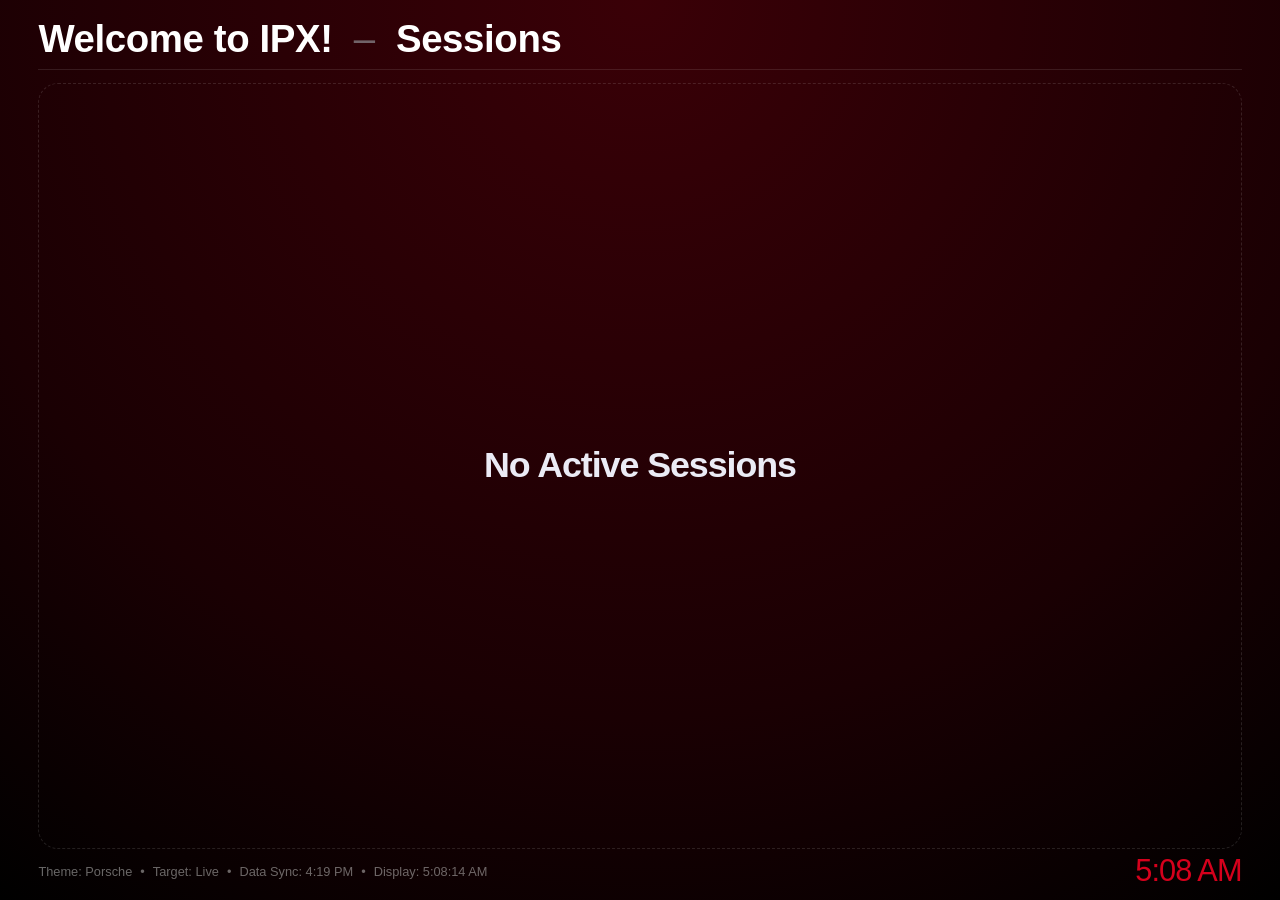
==== commit 4d3a0ccf: "Update index.html" ====
--- a/index.html
+++ b/index.html
@@ -5,7 +5,7 @@
   <meta name="viewport" content="width=device-width, initial-scale=1.0" />
   <meta name="robots" content="noindex, nofollow" />
   <title>Welcome to IPX! &ndash; Court Assignments</title>
-  <link rel="stylesheet" href="css/common.css?v=2.0.0" />
+  <link rel="stylesheet" href="css/common.css?v=2.1.2" />
 </head>
 <body class="page-index">
   <header>
@@ -21,6 +21,8 @@
       <h2>Loading Sessions...</h2>
     </div>
   </main>
+
+  <div id="court-host-container" style="display: none;"></div>
 
   <footer>
     <div class="footer-left">
@@ -42,7 +44,7 @@
     </div>
   </footer>
 
-  <script src="js/common.js?v=2.0.0"></script>
+  <script src="js/common.js?v=2.1.2"></script>
   <script>
     async function refreshDisplay() {
       try {
@@ -67,6 +69,60 @@
           ? `Target: ${targetTimeString}` 
           : 'Target: Live';
 
+        // 1. Process Court Hosts from Google Calendar
+        const hostsList = data.courtHosts || [];
+        const currentMinutes = targetTime.getHours() * 60 + targetTime.getMinutes();
+        const activeHostSet = new Set();
+
+        const parseMinutes = (timeStr) => {
+          if (!timeStr) return 0;
+          const [h, m] = String(timeStr).trim().split(':').map(Number);
+          return (h || 0) * 60 + (m || 0);
+        };
+
+        hostsList.forEach(h => {
+          if (!h.host) return;
+
+          if (!h.start || !h.end) {
+            activeHostSet.add(h.host.trim());
+            return;
+          }
+
+          const startMin = parseMinutes(h.start);
+          let endMin = parseMinutes(h.end);
+          if (endMin === 0) endMin = 24 * 60; // Midnight rollover
+
+          if (currentMinutes >= startMin && currentMinutes < endMin) {
+            activeHostSet.add(h.host.trim());
+          }
+        });
+
+        const activeHosts = Array.from(activeHostSet);
+        const hostContainer = document.getElementById('court-host-container');
+
+        if (activeHosts.length > 0) {
+          let formattedNames = '';
+          if (activeHosts.length === 1) {
+            formattedNames = activeHosts[0];
+          } else if (activeHosts.length === 2) {
+            formattedNames = activeHosts.join(' & ');
+          } else {
+            formattedNames = `${activeHosts.slice(0, -1).join(', ')} & ${activeHosts[activeHosts.length - 1]}`;
+          }
+
+          hostContainer.className = 'court-host-bar';
+          hostContainer.style.display = 'flex';
+          hostContainer.innerHTML = `
+            <span class="host-badge-label">Court Host${activeHosts.length > 1 ? 's' : ''}:</span>
+            <span class="host-names">${formattedNames}</span>
+          `;
+        } else {
+          hostContainer.className = '';
+          hostContainer.style.display = 'none';
+          hostContainer.innerHTML = '';
+        }
+
+        // 2. Process Sessions
         const isRunningAtTarget = (startIso, endIso) => {
           if (!startIso || !endIso) return false;
           const s = new Date(startIso);
--- a/css/common.css
+++ b/css/common.css
@@ -129,12 +129,12 @@
 }
 
 main {
-  flex: 1;
+  flex: 1 1 auto;
+  min-height: 0;
   display: grid;
   gap: 1.6vh 1.6vw;
-  margin-top: 1.8vh;
-  overflow: hidden;
-  min-height: 0;
+  margin-top: 1.4vh;
+  overflow: hidden;
 }
 
 /* --- INDEX 2-COL MAX GRID --- */
@@ -225,6 +225,37 @@
   text-overflow: ellipsis !important;
 }
 
+/* Court Host Bar */
+.court-host-bar {
+  display: flex !important;
+  align-items: center;
+  justify-content: center;
+  gap: 1.2vw;
+  background: rgba(255, 255, 255, 0.08);
+  border: 1px solid var(--card-border-active);
+  border-radius: 12px;
+  padding: 0.8vh 1.8vw;
+  margin: 0.8vh 0;
+  flex-shrink: 0;
+  backdrop-filter: blur(20px);
+  -webkit-backdrop-filter: blur(20px);
+}
+
+.host-badge-label {
+  font-size: clamp(1.05rem, 1.3vw, 1.6rem);
+  font-weight: 800;
+  color: var(--theme-accent);
+  text-transform: uppercase;
+  letter-spacing: 0.06em;
+}
+
+.host-names {
+  font-size: clamp(1.25rem, 1.6vw, 2.1rem);
+  font-weight: 700;
+  color: var(--text-main);
+  letter-spacing: -0.01em;
+}
+
 /* Rosters Typography and Badges */
 .card-header {
   display: flex;
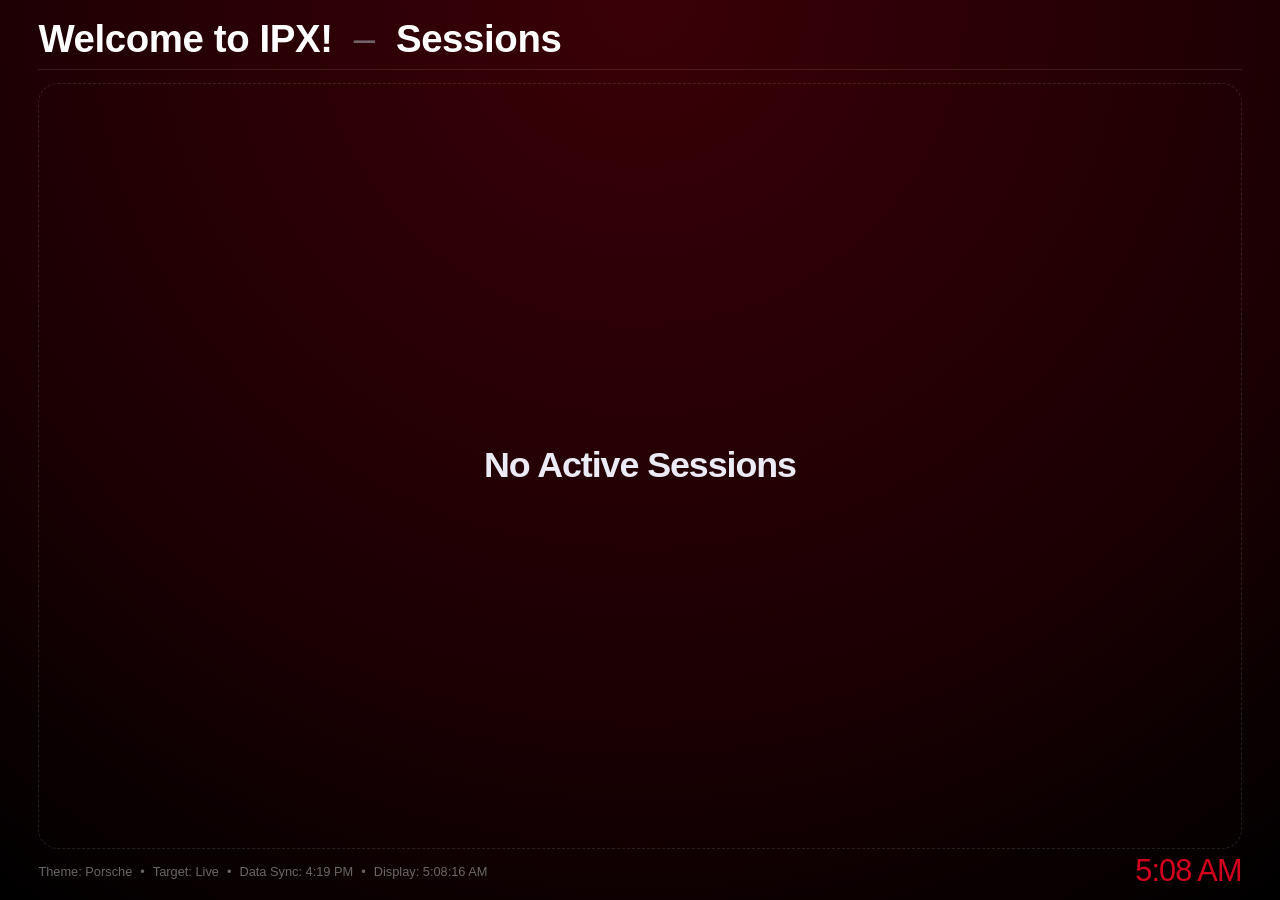
==== commit 44875897: "Update index.html" ====
--- a/index.html
+++ b/index.html
@@ -5,7 +5,7 @@
   <meta name="viewport" content="width=device-width, initial-scale=1.0" />
   <meta name="robots" content="noindex, nofollow" />
   <title>Welcome to IPX! &ndash; Court Assignments</title>
-  <link rel="stylesheet" href="css/common.css?v=2.1.2" />
+  <link rel="stylesheet" href="css/common.css?v=2.1.3" />
 </head>
 <body class="page-index">
   <header>
@@ -22,6 +22,7 @@
     </div>
   </main>
 
+  <!-- Dedicated Court Host Container -->
   <div id="court-host-container" style="display: none;"></div>
 
   <footer>
@@ -44,63 +45,78 @@
     </div>
   </footer>
 
-  <script src="js/common.js?v=2.1.2"></script>
+  <script src="js/common.js?v=2.1.3"></script>
   <script>
     async function refreshDisplay() {
+      let data = {};
+      const now = new Date();
+
       try {
         const res = await fetch(`data/schedule.json?_t=${Date.now()}`);
         if (!res.ok) throw new Error("Schedule file not found");
-        const data = await res.json();
-
-        const now = new Date();
-        document.getElementById('page-refresh-time').textContent = `Display: ${now.toLocaleTimeString([], { hour: 'numeric', minute: '2-digit', second: '2-digit', hour12: true })}`;
-        
-        if (data.lastUpdated) {
-          const syncDate = new Date(data.lastUpdated);
-          document.getElementById('data-refresh-time').textContent = `Data Sync: ${syncDate.toLocaleTimeString([], { hour: 'numeric', minute: '2-digit', hour12: true })}`;
-        }
-
-        const targetTime = new Date(now.getTime() + lookaheadMinutes * 60 * 1000);
-        const targetTimeString = targetTime.toLocaleTimeString([], { hour: 'numeric', minute: '2-digit', hour12: true });
-
-        applyDynamicTheme(targetTime);
-
-        document.getElementById('target-mode-pill').textContent = isPreview 
-          ? `Target: ${targetTimeString}` 
-          : 'Target: Live';
-
-        // 1. Process Court Hosts from Google Calendar
-        const hostsList = data.courtHosts || [];
-        const currentMinutes = targetTime.getHours() * 60 + targetTime.getMinutes();
+        data = await res.json();
+      } catch (err) {
+        console.error("Error loading schedule data:", err);
+        return;
+      }
+
+      // Update footers and themes
+      document.getElementById('page-refresh-time').textContent = `Display: ${now.toLocaleTimeString([], { hour: 'numeric', minute: '2-digit', second: '2-digit', hour12: true })}`;
+      
+      if (data.lastUpdated) {
+        const syncDate = new Date(data.lastUpdated);
+        document.getElementById('data-refresh-time').textContent = `Data Sync: ${syncDate.toLocaleTimeString([], { hour: 'numeric', minute: '2-digit', hour12: true })}`;
+      }
+
+      const targetTime = new Date(now.getTime() + lookaheadMinutes * 60 * 1000);
+      const targetTimeString = targetTime.toLocaleTimeString([], { hour: 'numeric', minute: '2-digit', hour12: true });
+
+      applyDynamicTheme(targetTime);
+
+      document.getElementById('target-mode-pill').textContent = isPreview 
+        ? `Target: ${targetTimeString}` 
+        : 'Target: Live';
+
+      // ==========================================
+      // SECTION 1: COURT HOST PROCESSING (INDEPENDENT)
+      // ==========================================
+      try {
+        const hostContainer = document.getElementById('court-host-container');
+        const hostsList = Array.isArray(data.courtHosts) ? data.courtHosts : [];
         const activeHostSet = new Set();
 
-        const parseMinutes = (timeStr) => {
-          if (!timeStr) return 0;
-          const [h, m] = String(timeStr).trim().split(':').map(Number);
-          return (h || 0) * 60 + (m || 0);
+        // Calculate minutes from start of day in America/New_York
+        const nyTimeStr = targetTime.toLocaleTimeString('en-US', { timeZone: 'America/New_York', hour12: false });
+        const [nyH, nyM] = nyTimeStr.split(':').map(Number);
+        const currentMinutes = (nyH || 0) * 60 + (nyM || 0);
+
+        const parseMinutes = (val) => {
+          if (!val) return 0;
+          const parts = String(val).trim().split(':').map(Number);
+          return (parts[0] || 0) * 60 + (parts[1] || 0);
         };
 
         hostsList.forEach(h => {
-          if (!h.host) return;
-
+          if (!h || !h.host) return;
+
+          // If no specific times are specified, show all day
           if (!h.start || !h.end) {
             activeHostSet.add(h.host.trim());
             return;
           }
 
-          const startMin = parseMinutes(h.start);
-          let endMin = parseMinutes(h.end);
-          if (endMin === 0) endMin = 24 * 60; // Midnight rollover
-
-          if (currentMinutes >= startMin && currentMinutes < endMin) {
+          const sMin = parseMinutes(h.start);
+          let eMin = parseMinutes(h.end);
+          if (eMin === 0) eMin = 24 * 60; // Midnight end wrap
+
+          if (currentMinutes >= sMin && currentMinutes < eMin) {
             activeHostSet.add(h.host.trim());
           }
         });
 
         const activeHosts = Array.from(activeHostSet);
-        const hostContainer = document.getElementById('court-host-container');
-
-        if (activeHosts.length > 0) {
+
+        if (activeHosts.length > 0 && hostContainer) {
           let formattedNames = '';
           if (activeHosts.length === 1) {
             formattedNames = activeHosts[0];
@@ -111,18 +127,24 @@
           }
 
           hostContainer.className = 'court-host-bar';
-          hostContainer.style.display = 'flex';
+          hostContainer.style.cssText = 'display: flex !important; visibility: visible !important; opacity: 1 !important;';
           hostContainer.innerHTML = `
             <span class="host-badge-label">Court Host${activeHosts.length > 1 ? 's' : ''}:</span>
             <span class="host-names">${formattedNames}</span>
           `;
-        } else {
+        } else if (hostContainer) {
           hostContainer.className = '';
           hostContainer.style.display = 'none';
           hostContainer.innerHTML = '';
         }
-
-        // 2. Process Sessions
+      } catch (err) {
+        console.error("Error displaying hosts:", err);
+      }
+
+      // ==========================================
+      // SECTION 2: SESSIONS PROCESSING
+      // ==========================================
+      try {
         const isRunningAtTarget = (startIso, endIso) => {
           if (!startIso || !endIso) return false;
           const s = new Date(startIso);
@@ -266,9 +288,8 @@
 
           container.appendChild(card);
         });
-
       } catch (err) {
-        console.error("Error updating sessions display:", err);
+        console.error("Error updating sessions:", err);
       }
     }
 
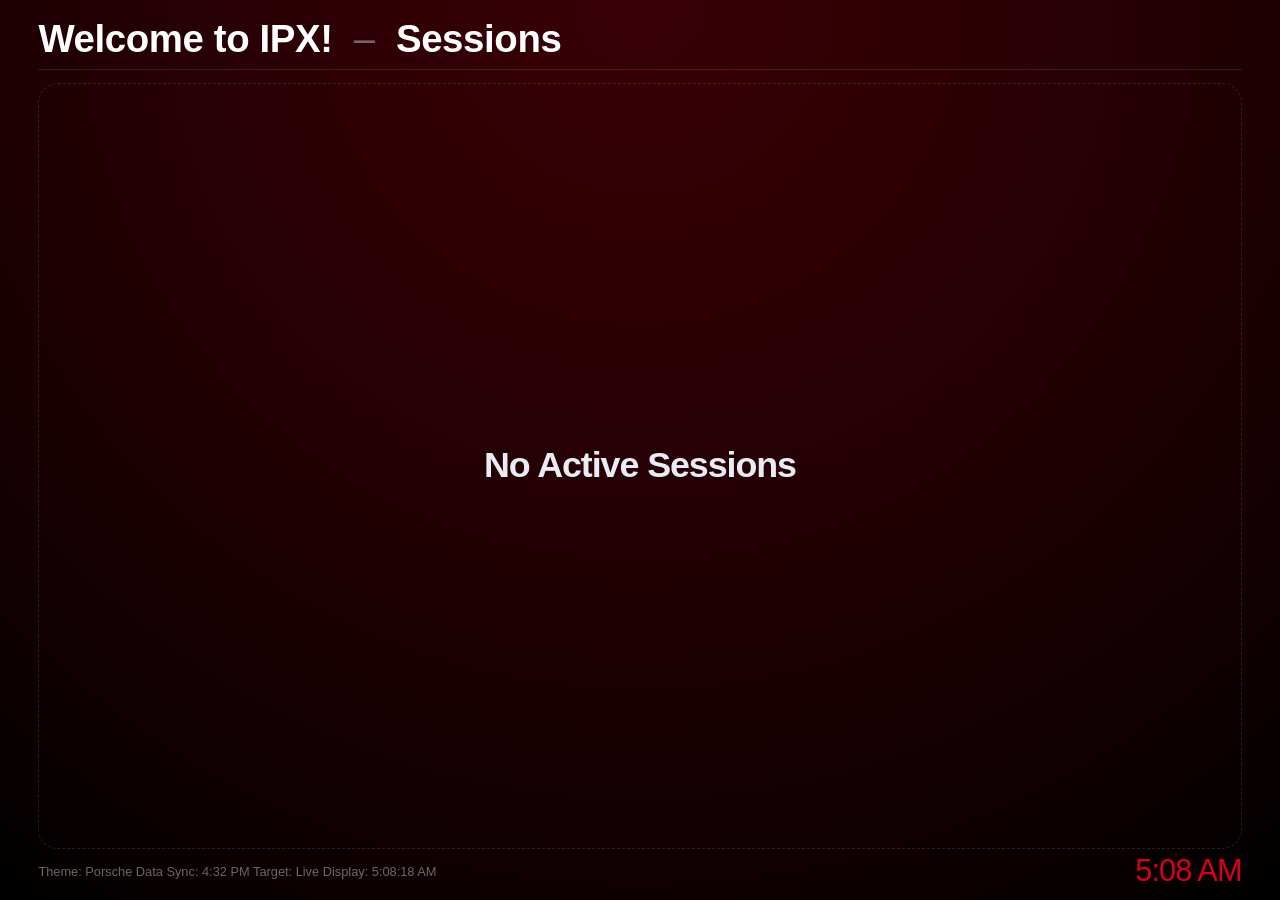
==== commit 552c230a: "Update index.html" ====
--- a/index.html
+++ b/index.html
@@ -4,8 +4,8 @@
   <meta charset="UTF-8" />
   <meta name="viewport" content="width=device-width, initial-scale=1.0" />
   <meta name="robots" content="noindex, nofollow" />
-  <title>Welcome to IPX! &ndash; Court Assignments</title>
-  <link rel="stylesheet" href="css/common.css?v=2.1.3" />
+  <title>Sessions</title>
+  <link rel="stylesheet" href="css/common.css?v=2.2.0" />
 </head>
 <body class="page-index">
   <header>
@@ -22,30 +22,26 @@
     </div>
   </main>
 
-  <!-- Dedicated Court Host Container -->
   <div id="court-host-container" style="display: none;"></div>
 
   <footer>
-    <div class="footer-left">
+    <div class="footer-meta-grid">
       <span id="theme-pill">Theme: --</span>
-      <span>&bull;</span>
+      <span id="data-refresh-time">Data Sync: --</span>
       <span id="target-mode-pill">Target: --</span>
-      <span>&bull;</span>
-      <span id="data-refresh-time">Data Sync: --</span>
-      <span>&bull;</span>
-      <span id="page-refresh-time">Display Updated: --</span>
+      <span id="page-refresh-time">Display: --</span>
     </div>
     
     <div class="footer-right">
       <div class="footer-countdown-container" id="countdown-box">
-        <span class="countdown-label">Current Sessions Ends/Next Sessions Starts:</span>
+        <span class="countdown-label">Next session starts:</span>
         <span class="countdown-clock" id="transition-countdown">--:--</span>
       </div>
       <div class="footer-clock" id="live-clock">--:-- --</div>
     </div>
   </footer>
 
-  <script src="js/common.js?v=2.1.3"></script>
+  <script src="js/common.js?v=2.2.0"></script>
   <script>
     async function refreshDisplay() {
       let data = {};
@@ -60,7 +56,6 @@
         return;
       }
 
-      // Update footers and themes
       document.getElementById('page-refresh-time').textContent = `Display: ${now.toLocaleTimeString([], { hour: 'numeric', minute: '2-digit', second: '2-digit', hour12: true })}`;
       
       if (data.lastUpdated) {
@@ -77,15 +72,12 @@
         ? `Target: ${targetTimeString}` 
         : 'Target: Live';
 
-      // ==========================================
-      // SECTION 1: COURT HOST PROCESSING (INDEPENDENT)
-      // ==========================================
+      // 1. Court Host Processing
       try {
         const hostContainer = document.getElementById('court-host-container');
         const hostsList = Array.isArray(data.courtHosts) ? data.courtHosts : [];
         const activeHostSet = new Set();
 
-        // Calculate minutes from start of day in America/New_York
         const nyTimeStr = targetTime.toLocaleTimeString('en-US', { timeZone: 'America/New_York', hour12: false });
         const [nyH, nyM] = nyTimeStr.split(':').map(Number);
         const currentMinutes = (nyH || 0) * 60 + (nyM || 0);
@@ -99,7 +91,6 @@
         hostsList.forEach(h => {
           if (!h || !h.host) return;
 
-          // If no specific times are specified, show all day
           if (!h.start || !h.end) {
             activeHostSet.add(h.host.trim());
             return;
@@ -107,7 +98,7 @@
 
           const sMin = parseMinutes(h.start);
           let eMin = parseMinutes(h.end);
-          if (eMin === 0) eMin = 24 * 60; // Midnight end wrap
+          if (eMin === 0) eMin = 24 * 60;
 
           if (currentMinutes >= sMin && currentMinutes < eMin) {
             activeHostSet.add(h.host.trim());
@@ -141,9 +132,7 @@
         console.error("Error displaying hosts:", err);
       }
 
-      // ==========================================
-      // SECTION 2: SESSIONS PROCESSING
-      // ==========================================
+      // 2. Sessions Processing
       try {
         const isRunningAtTarget = (startIso, endIso) => {
           if (!startIso || !endIso) return false;
